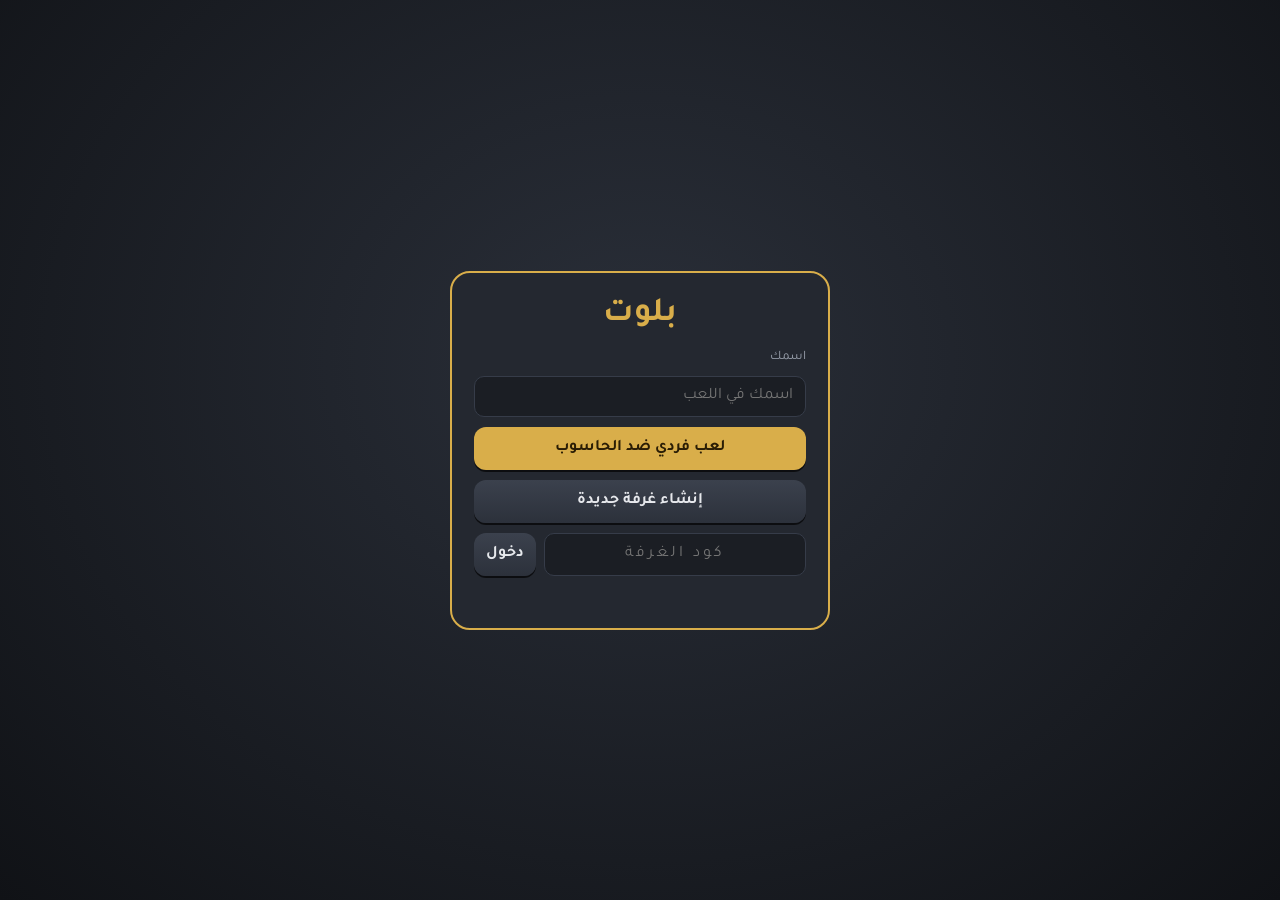
==== index.html @ f48aff2f "beta 0.0.1" ====
<!DOCTYPE html>
<html lang="ar" dir="rtl">
<head>
<meta charset="utf-8">
<meta name="viewport" content="width=device-width, initial-scale=1, viewport-fit=cover">
<meta name="description" content="لعبة بلوت في المتصفح">
<title>بلوت</title>
<link href="https://fonts.googleapis.com/css2?family=Tajawal:wght@400;700;800&display=swap" rel="stylesheet">
<link rel="stylesheet" href="css/style.css">
</head>
<body>
<div id="beta">بيتا</div>
<div id="wrap">
<aside id="side">
<div class="tb"><button class="gb" onclick="cycSpeed()"><i id="spi">🐇</i><span id="spt">عادي</span></button><button class="gb" onclick="skinUI()"><i>🎴</i>الورق</button><button class="gb" onclick="share()"><i>⇪</i>مشاركة</button><button class="gb onlb" onclick="roomToggle()"><i>👥</i><span id="rcnt">الغرفة</span></button><button class="gb onlb" onclick="chatToggle()"><i>💬</i><span id="cbd">دردشة</span></button></div>
<div class="pan row" id="rn"></div>
<div class="pan st"><div class="h"><span>لنا</span><span>لهم</span></div><div class="v"><b id="s0">0</b><b id="s1">0</b></div><div id="streak"></div><div class="live" id="live"></div></div>
<div class="pan" id="info"></div>
<div class="pan hs"><div class="chh">النتائج السابقة</div><div class="hsc" id="hsc"><table><thead><tr><th>#</th><th>اللعب</th><th class="a">لنا</th><th class="b">لهم</th></tr></thead><tbody id="hist"></tbody></table></div></div>

</aside>
<main id="stage"><div id="tbl">
<div class="seat" id="p2"></div><div class="seat" id="p3"></div><div class="seat" id="p1"></div>
<div id="trp"></div><div id="rdn"></div><div id="dblb"></div><div id="rug"></div><div id="mid"></div><div id="wait"><span id="wt"></span></div><div id="msg"></div></div><div id="hand"></div>
<div id="bar"><div class="me"><span class="dlr" id="dl0"><i></i><span>موزع</span></span><div class="av"></div><span class="nm">أنت</span><span class="by" id="by0"></span><span id="pl0"></span><button id="emb" onclick="emoTray()">😀</button></div><div id="act"></div></div>
<div id="emt"></div><div id="pmenu"></div></main>
</div>
<div id="ov" onclick="ovClick(event)"><div id="ovb"></div></div>
<div id="qv"><div id="qvb"></div></div>
<div id="chat"><div class="chd"><b>الدردشة</b><button onclick="chatToggle()">✕</button></div><div id="cl"></div><div class="cin"><input id="ct" maxlength="200" placeholder="اكتب رسالة" onkeydown="if(event.key=='Enter')chatSend()"><button onclick="chatSend()">إرسال</button></div></div>
<div id="rp"><div id="rpb"></div></div>
<div id="nbn"></div>
<div id="lobby"><div class="lbx"><h1>بلوت</h1>
 <label>اسمك</label><input id="lnm" maxlength="20" placeholder="اسمك في اللعب">
 <button class="go" onclick="lobbySolo()">لعب فردي ضد الحاسوب</button>
 <button onclick="lobbyCreate()">إنشاء غرفة جديدة</button>
 <div class="lrow"><input id="lcode" maxlength="5" placeholder="كود الغرفة" onkeydown="if(event.key=='Enter')lobbyJoin()"><button onclick="lobbyJoin()">دخول</button></div>
 <div id="lmsg"></div></div></div>
<noscript>يحتاج اللعب إلى تفعيل جافا سكريبت.</noscript>
<!-- الترتيب مهم: كل ملف يعتمد على ما قبله -->
<script src="js/engine.js"></script>
<script src="js/config.js"></script>
<script src="js/ui.js"></script>
<script src="js/game.js"></script>
<script src="js/net.js"></script>
<script src="js/main.js"></script>
</body>
</html>
---- css/style.css ----
/* بلوت — الأنماط */
:root{--gold:#e3b64f;--cw:min(17vw,100px);box-sizing:border-box;padding-top:env(safe-area-inset-top,0px);padding-bottom:env(safe-area-inset-bottom,0px)}
html{scroll-padding-top:env(safe-area-inset-top,0px)}
*{box-sizing:border-box}
html,body{height:100%;margin:0}
body{background:#474747;color:#f1f1f1;font-family:Tajawal,Tahoma,"Segoe UI",sans-serif;overflow:hidden}
button{font:inherit;font-weight:800;border:0;cursor:pointer}
button:focus-visible{outline:3px solid #fff}
#wrap{height:100%;display:flex;gap:12px;padding:10px;max-width:1180px;margin:auto}
#side{width:300px;flex:none;background:#3a3a3a;border:2px solid #555;border-radius:22px;padding:12px;display:flex;flex-direction:column;gap:10px;min-height:0}
.tb{display:flex;gap:8px}
.gb{flex:1;background:linear-gradient(#d9d9d9,#aaa);color:#3a3a3a;border-radius:12px;padding:8px 2px;font-size:15px;box-shadow:0 2px 0 #777;display:flex;flex-direction:column;align-items:center;gap:2px;line-height:1.2}
.gb i{font-style:normal;font-size:22px}
.pan{background:#2c2c2c;border:1px solid #4a4a4a;border-radius:14px;overflow:hidden}
.row{padding:10px 14px;font-size:20px;font-weight:700}
.st .h,.st .v{display:grid;grid-template-columns:1fr 1fr 1.7fr;text-align:center;align-items:center}
.st .h{background:#3d3d3d;font-size:15px;padding:6px 0;border-bottom:1px solid #222}
.st .v{padding:6px 0}
.st b{font-size:32px;font-weight:700}
.st .v span{font-size:15px;opacity:.85}
#info{text-align:center;font-weight:800;font-size:15px;line-height:1.6;padding:6px}
#info .rd{color:#ff7b72}
.ch{flex:1;min-height:0;display:flex;flex-direction:column}
.chh{background:#3d3d3d;padding:8px 14px;font-weight:800;font-size:17px;border-bottom:1px solid #222}
#chat{flex:1;overflow:auto;display:flex;flex-direction:column;gap:6px;padding:8px}
.lg b{display:block;font-size:13px}
.lg span{display:inline-block;background:#585858;border-radius:10px;padding:4px 12px;font-size:14px}
.n0{color:#4db8ff}.n1,.n3{color:#2ee6a6}.n2{color:#8fd46a}.n-1{color:#bbb}
#stage{flex:1;min-width:0;background:linear-gradient(#e3d1ae,#dac49a);border-radius:20px;padding:8px;display:grid;grid-template-columns:104px 1fr 104px;grid-template-rows:auto 1fr auto auto;grid-template-areas:". t ." "l m r" "h h h" "b b b";gap:4px;position:relative;overflow:hidden;color:#2b1d0a}
#rug{grid-area:m;position:relative;z-index:0;margin:2% 0 0;transform:perspective(900px) rotateX(38deg);transform-origin:50% 100%;background:radial-gradient(circle at 8px 8px,#cf3a24 4.5px,#ecd19a 5.5px) 0 0/16px 16px;box-shadow:0 18px 30px #0006}
#rug::after{content:"";position:absolute;inset:16px;background:repeating-linear-gradient(0deg,#b3302b 0 18px,#e0574c 18px 20px,#b3302b 20px 38px,#4b3a86 38px 40px,#b3302b 40px 58px,#2f7a5a 58px 62px);box-shadow:inset 0 0 0 4px #7d221f}
#mid{grid-area:m;position:relative;z-index:2;direction:ltr;min-height:150px}
.seat{direction:rtl;text-align:center;width:96px;align-self:center;justify-self:center;position:relative;z-index:3}
#p2{grid-area:t}#p3{grid-area:l}#p1{grid-area:r}
.bk{height:50px;display:flex;justify-content:center;margin-bottom:-18px}
.bk u{display:block;width:34px;height:50px;background:linear-gradient(135deg,#bcc3cc,#8d96a2);border:1px solid #fff;border-radius:5px;margin:0 -14px;transform:rotate(var(--r));transform-origin:50% 120%;box-shadow:0 1px 3px #0005}
.av{width:54px;height:54px;border-radius:50%;margin:0 auto;border:3px solid #fff;position:relative;background:radial-gradient(circle at 50% 36%,#b5b5b5 0 24%,transparent 25%),radial-gradient(ellipse at 50% 108%,#b5b5b5 0 44%,transparent 45%),#f2f2f2;transition:box-shadow .2s}
.on .av{border-color:#f2d21b;box-shadow:0 0 0 3px #f2d21b,0 0 16px #f2d21b}
.pl{background:linear-gradient(#ecd9ae,#c8a76a);border-radius:12px;padding:20px 6px 4px;margin-top:-18px;font-weight:800;box-shadow:0 3px 5px #0006}
.pl span{font-size:12px}
.pl hr{border:0;height:3px;width:60%;background:#fff;margin:1px auto 3px;border-radius:2px}
.pl .nm{display:block;background:#fff;color:#222;border-radius:8px;font-size:11px;padding:1px 4px}
.dl{display:inline-block;background:#f2d21b;color:#3b2a10;border-radius:8px;font-size:13px;font-weight:800;padding:2px 10px;margin-top:3px;border:2px solid #3b2a10}
.bb{position:absolute;top:6px;inset-inline-end:100%;margin-inline-end:8px;background:#111;color:#f2d21b;border-radius:12px;padding:10px 18px;font-size:18px;font-weight:800;white-space:nowrap;z-index:5}
#p1 .bb,#p3 .bb{top:100%;inset-inline-end:auto;left:50%;transform:translateX(-50%);margin:30px 0 0;font-size:14px;padding:4px 12px}
.cd{position:relative;width:var(--cw);aspect-ratio:5/7;background:#fff;color:#1b1b1f;border-radius:9px;box-shadow:0 3px 8px #0009;display:flex;align-items:center;justify-content:center;font-weight:800;line-height:1;user-select:none;flex:none}
.cd.rd{color:#c8342f}
.cr{position:absolute;top:4%;left:7%;display:flex;flex-direction:column;align-items:center;line-height:1}
.cr i{font-style:normal;font-size:calc(var(--cw)*.27)}
.cr b{font-size:calc(var(--cw)*.24);font-weight:400}
.cr.b{top:auto;left:auto;bottom:4%;right:7%;transform:rotate(180deg)}
.by{display:inline-flex;align-items:center;gap:6px;margin-top:4px;background:#111;border:2px solid #f2d21b;color:#fff;border-radius:12px;padding:1px 10px;font-size:19px;font-weight:800;white-space:nowrap}
.by b{font-size:28px;font-weight:400;line-height:1}
.by .rd{color:#ff6b62}
#trp{position:absolute;left:10px;top:10px;z-index:6;background:#111;border:3px solid #f2d21b;border-radius:16px;padding:4px 12px;text-align:center;color:#fff;font-weight:800;line-height:1.1;min-width:66px}
#trp b{display:block;font-size:46px;font-weight:400}
#trp .sn{font-size:28px;font-weight:800;padding:10px 0}
#trp .rd{color:#ff6b62}
#trp small{display:block;font-size:13px}
.bg{font-size:36px;line-height:1;vertical-align:middle}
@media(max-width:820px){#trp{padding:2px 8px;min-width:50px}#trp b{font-size:28px}#trp .sn{font-size:20px;padding:4px 0}.by{font-size:14px}.by b{font-size:20px}}
.pc{position:absolute;--cw:min(13vw,64px);z-index:2}
.pc0{bottom:6%;left:50%;transform:translateX(-50%) rotate(-4deg)}
.pc2{top:8%;left:50%;transform:translateX(-50%) rotate(3deg)}
.pc1{right:10%;top:50%;transform:translateY(-50%) rotate(8deg)}
.pc3{left:10%;top:50%;transform:translateY(-50%) rotate(-7deg)}
.fl{position:absolute;left:50%;top:48%;transform:translate(-50%,-50%);z-index:2}
.fl .cd{--cw:min(20vw,118px);transform:rotate(-8deg)}
#msg{position:absolute;top:34%;left:50%;transform:translateX(-50%);background:#000b;color:#fff;border:1px solid var(--gold);border-radius:20px;padding:4px 14px;font-size:14px;font-weight:700;opacity:0;transition:opacity .25s;white-space:nowrap;z-index:6;pointer-events:none}
#msg.show{opacity:1}
#hand{grid-area:h;position:relative;z-index:1;display:flex;justify-content:center;padding-top:30px;margin-bottom:calc(var(--cw)*-.55);direction:ltr}
#hand .cd{margin-inline-start:calc(var(--cw)*-.45);transform:translateY(calc(var(--y0,0px) + var(--lift,0px))) rotate(var(--r,0deg));transform-origin:50% 130%;transition:transform .15s;border:1px solid #0003}
#hand .cd:first-child{margin-inline-start:0}
#hand .cd.ok{--lift:-16px;cursor:pointer}
#hand .cd.ok:hover{--lift:-30px}
#hand .cd.no{filter:brightness(.62)}
#bar{grid-area:b;position:relative;z-index:4;background:#3d3d3d;border-radius:16px;padding:8px;display:flex;flex-direction:column;gap:8px;margin:0 6%}
.me{display:flex;align-items:center;justify-content:center;gap:10px;color:#fff;font-weight:800;font-size:14px}
.me .av{width:40px;height:40px}
.me .nm{background:#2a2a2a;border-radius:10px;padding:4px 12px}
.me.on .av{border-color:#f2d21b;box-shadow:0 0 0 3px #f2d21b}
#act{display:flex;gap:8px;min-height:54px}
#act button{flex:1;background:linear-gradient(#dcdcdc,#a9a9a9);color:#333;border-radius:14px;padding:14px 4px;font-size:clamp(15px,3.6vw,22px);box-shadow:0 3px 0 #777}
#act button.on{background:linear-gradient(#f5d77f,#d9a93c)}
#act button.r{color:#c8342f}
#act button:disabled{opacity:.45;cursor:default}
#ov{position:fixed;inset:0;background:#000b;display:none;align-items:center;justify-content:center;z-index:9;padding:20px}
#ovb{background:#323232;border:2px solid var(--gold);border-radius:20px;padding:22px;text-align:center;max-width:400px;width:100%;line-height:1.9;max-height:90%;overflow:auto;color:#f1f1f1}
#ovb h2{margin:0 0 6px;color:var(--gold)}
#ovb button{background:var(--gold);color:#2a1d05;border-radius:12px;padding:10px 24px;font-size:16px}
#ovb ul{text-align:right;margin:0 0 10px;padding-inline-start:20px;font-size:14px}
@media(max-width:820px){#wrap{flex-direction:column;padding:6px;gap:6px}#side{width:auto;flex-direction:row;flex-wrap:wrap;padding:6px;align-items:center}.ch,.row,.st .h,.st .v span{display:none}.st .v{display:flex;gap:16px;padding:4px 14px}.st b{font-size:20px}#s0::before{content:"لنا ";font-size:12px;font-weight:400}#s1::before{content:"لهم ";font-size:12px;font-weight:400}#info{flex:1;font-size:13px}#stage{grid-template-columns:74px 1fr 74px}.seat{width:72px}.bk u{width:24px;height:36px;margin:0 -10px}.bk{height:36px}.av{width:42px;height:42px}#bar{margin:0}}

#rug{background:none}
#rug::after{display:none}
#rug svg,#rug img{position:absolute;inset:0;width:100%;height:100%;display:block}
#stage{background:radial-gradient(ellipse at 50% 42%,#efe0bf 0,#dcc59a 68%,#bd9f69 100%) center/cover}
.cd{background:linear-gradient(#fff,#f5f1e6);border:1px solid #cfc9b8;font-family:Georgia,"Times New Roman",serif}
.cd.sk{background-color:#fff;background-size:100% 100%;background-repeat:no-repeat;border:0}
.cr i{font-weight:700}
.bk u{background:var(--back,none) center/cover,linear-gradient(135deg,#bcc3cc,#8d96a2)}
#act button,.gb{box-shadow:0 3px 0 #777,inset 0 2px 0 #fffa,inset 0 -4px 8px #0002;text-shadow:0 1px 0 #fff9}
#act button:active,.gb:active{transform:translateY(2px);box-shadow:0 1px 0 #777,inset 0 2px 6px #0003}
.pl{background:linear-gradient(#f2e2bb,#c9a869 55%,#b8955a);border:1px solid #9a7a45}
.av{box-shadow:0 3px 8px #0006}
.pc0{--fx:0px;--fy:140px}.pc1{--fx:160px;--fy:0px}.pc2{--fx:0px;--fy:-140px}.pc3{--fx:-160px;--fy:0px}
.pin{animation:pin .3s ease-out}
@keyframes pin{from{translate:var(--fx) var(--fy);scale:.75;opacity:.2}}
.sw0 .pc,.sw1 .pc,.sw2 .pc,.sw3 .pc{scale:.4;opacity:0;transition:translate .4s ease-in,scale .4s,opacity .4s}
.sw0 .pc{translate:0 260px}.sw1 .pc{translate:260px 0}.sw2 .pc{translate:0 -260px}.sw3 .pc{translate:-260px 0}
.dlv{animation:dlv .45s backwards ease-out}
@keyframes dlv{from{translate:0 120px;opacity:0;scale:.8}}
#ovb input{max-width:100%;color:#eee}
@media(max-width:820px){.tb{width:100%}.gb{padding:4px;font-size:12px;flex-direction:row;justify-content:center}.gb i{font-size:15px}}
.cd{font-family:Tajawal,Arial,Helvetica,sans-serif;background:#fff;border:1px solid #cfcfcf}
.cr i,.cm i{font-style:normal;font-weight:800}
.cr i{font-size:calc(var(--cw)*.26)}
.cr b{font-size:calc(var(--cw)*.24)}
.cm{display:flex;flex-direction:column;align-items:center;justify-content:center;line-height:1;gap:2%;margin-top:6%}
.cm i{font-size:calc(var(--cw)*.4)}
.cm b{font-size:calc(var(--cw)*.46);font-weight:400}

/* ===== visual refresh ===== */
body{background:radial-gradient(ellipse at 50% 30%,#5d5d5d,#2c2c2c 80%)}
#side{background:linear-gradient(#464646,#2f2f2f);box-shadow:0 8px 24px #0008}
.chh{border-bottom:2px solid #d4a63c}
.st .h span:nth-child(1),#s0{color:#7db4ff}
.st .h span:nth-child(2),#s1{color:#ff9f86}
#stage{padding:14px;box-shadow:inset 0 0 0 7px #7a5530,inset 0 0 0 9px #b98a4e,inset 0 0 70px #0005,0 12px 30px #000a}
.seat{transition:transform .25s,opacity .25s,filter .25s}
.seat.on{transform:scale(1.1)}
.seat.dim,.me.dim{opacity:.72;filter:saturate(.65)}
.tm0 .av{border-color:#5aa0ff;background-color:#e6f0ff}
.tm1 .av{border-color:#ff7a5a;background-color:#ffeae2}
.tm0 .pl{background:linear-gradient(#d6e7ff,#78a3d9 60%,#5f8cc4);border-color:#456b9c}
.tm1 .pl{background:linear-gradient(#ffdccd,#dc8f70 60%,#c4745a);border-color:#9c5440}
.on .av,.me.on .av{border-color:#f2d21b;animation:ring 1.1s ease-in-out infinite}
@keyframes ring{0%,100%{box-shadow:0 0 0 3px #f2d21b,0 0 10px #f2d21b}50%{box-shadow:0 0 0 6px #f2d21b99,0 0 26px #f2d21b}}
.bk u{background:var(--back,none) center/cover,repeating-linear-gradient(45deg,#1f3c88 0 3px,#2d56b3 3px 6px);border-color:#fff}
.fl .cd{box-shadow:0 0 0 3px #fff9,0 10px 22px #000a,0 0 30px #f2d21bbb}
.wn{box-shadow:0 0 0 4px #f2d21b,0 0 28px #f2d21b!important;z-index:5}
.dlr{position:absolute;left:-4px;top:34px;z-index:7;width:42px;height:42px;border-radius:50%;background:radial-gradient(circle at 35% 30%,#fff6bf,#f2c230 55%,#b8860b);border:2px solid #7a5a10;box-shadow:0 3px 8px #000a;display:flex;flex-direction:column;align-items:center;justify-content:center;gap:2px;color:#3b2a10;font-size:10px;font-weight:800;line-height:1;animation:dpulse 2.2s ease-in-out infinite}
.dlr i{display:block;width:12px;height:16px;background:#fff;border:1.5px solid #3b2a10;border-radius:2px;box-shadow:3px -2px 0 -1px #fff,3px -2px 0 0 #3b2a10}
.me .dlr{position:relative;left:auto;top:auto;width:38px;height:38px}
@keyframes dpulse{50%{transform:scale(1.1)}}
.rdots{display:inline-flex;gap:6px;margin-top:4px}
.rdots i{width:12px;height:12px;border-radius:50%;background:#555;border:2px solid #888}
.rdots i.a{background:#f2d21b;border-color:#fff;box-shadow:0 0 8px #f2d21b}
#act button.bp{background:linear-gradient(#f4b3aa,#d97a6e);color:#4a1410}
#act button.ba{background:linear-gradient(#d7c1f2,#a37ed6);color:#2b1048}
#act button.bh{background:linear-gradient(#bfe8b8,#6fc263);color:#12380f}
#act button.bn{background:linear-gradient(#ffe2a0,#f0a932);color:#4a2c00}
#act button b.rd{color:#c8342f}
.myturn #bar{animation:bglow 1.3s ease-in-out infinite}
@keyframes bglow{0%,100%{box-shadow:0 0 0 2px #f2d21b66}50%{box-shadow:0 0 0 4px #f2d21b,0 0 22px #f2d21b}}
.myturn #hand::before{content:"▼";position:absolute;top:-6px;left:50%;transform:translateX(-50%);font-size:26px;color:#f2d21b;text-shadow:0 2px 4px #000;animation:bob .8s ease-in-out infinite;z-index:3}
@keyframes bob{50%{transform:translate(-50%,8px)}}

/* ===== dark theme (comfortable, one palette) ===== */
:root{--bg:#121418;--s1:#1b1e24;--s2:#242830;--s3:#2e333d;--line:#363c49;--ink:#e6e8ec;--mut:#9aa1ad;--gold:#d9ae4a}
body{background:radial-gradient(ellipse at 50% 20%,#1d2128,#0d0f12 85%);color:var(--ink)}
#side{background:var(--s1);border:1px solid var(--line);box-shadow:0 8px 24px #000a}
.pan{background:var(--s2);border-color:var(--line)}
.gb{background:linear-gradient(#3b414d,#2c313b);color:var(--ink);box-shadow:0 2px 0 #000a,inset 0 1px 0 #ffffff1a;text-shadow:none}
.chh{background:var(--s3);border-bottom:2px solid var(--gold);color:var(--ink)}
#stage{background:radial-gradient(ellipse at 50% 45%,#2a2f39 0,#1b1e24 70%,#111317 100%);box-shadow:inset 0 0 0 1px var(--line),inset 0 0 90px #000b,0 12px 30px #000a;color:var(--ink)}
#rug{filter:brightness(.6) saturate(.75)}
.tm0 .pl{background:linear-gradient(#35557f,#243b59);border-color:#4f78aa;color:#fff}
.tm1 .pl{background:linear-gradient(#7d4034,#552a22);border-color:#a76352;color:#fff}
.pl .nm{background:#0f1115;color:#fff}
.tm0 .av{background-color:#26364d}.tm1 .av{background-color:#4a2c26}
.bb{border:1px solid var(--gold)}
#bar{background:var(--s1);border:1px solid var(--line)}
.me .nm{background:#0f1115}
#act button,#act button.bp,#act button.ba,#act button.bh,#act button.bn{background:linear-gradient(#3b414d,#2c313b);color:var(--ink);box-shadow:0 3px 0 #000a,inset 0 1px 0 #ffffff1a;text-shadow:none;border-bottom:4px solid #6b7280}
#act button.bp{border-bottom-color:#d9695c}#act button.ba{border-bottom-color:#a37ed6}
#act button.bh{border-bottom-color:#6fc263}#act button.bn{border-bottom-color:#f0a932}
#act button.on{background:linear-gradient(#e6c25f,#c99a33);color:#2a1d05}
#act button b.rd{color:#ff7b72}
#act button:disabled{opacity:.4}
.fl .cd{box-shadow:0 0 0 3px #ffffff55,0 10px 22px #000a,0 0 26px #d9ae4a88}
.rdots i{background:#3a404c;border-color:#6b7280}
#ovb{background:var(--s1);border-color:var(--gold)}

/* ===== trick cards: a non-overlapping cross in the middle of the table ===== */
#mid{min-height:min(240px,50vw)}
.pc{left:50%;top:50%;right:auto;bottom:auto;--cw:min(13vw,62px)}
.pc0{transform:translate(-50%,-50%) translateY(calc(var(--cw)*.98)) rotate(-3deg)}
.pc2{transform:translate(-50%,-50%) translateY(calc(var(--cw)*-.98)) rotate(2deg)}
.pc1{transform:translate(-50%,-50%) translateX(calc(var(--cw)*1.08)) rotate(5deg)}
.pc3{transform:translate(-50%,-50%) translateX(calc(var(--cw)*-1.08)) rotate(-4deg)}
.sw0 .pc,.sw1 .pc,.sw2 .pc,.sw3 .pc{filter:brightness(.45)}

/* ===== won-tricks pile (at the partner of the winner), floating points ===== */
.pop{position:absolute;z-index:8;font-size:28px;font-weight:800;color:#f2d21b;text-shadow:0 2px 6px #000;animation:pop 1.3s ease-out forwards;pointer-events:none}
.pop.p0{bottom:150px;left:50%}.pop.p1{right:120px;top:50%}.pop.p2{top:120px;left:50%}.pop.p3{left:120px;top:50%}
@keyframes pop{from{opacity:1;transform:translateY(0) scale(.8)}30%{transform:translateY(-10px) scale(1.2)}to{opacity:0;transform:translateY(-46px) scale(1)}}

/* ===== side panel: bigger scores, round history, small chat ===== */
.st b{font-size:46px;line-height:1.05}
.live{text-align:center;font-size:14px;color:var(--mut);padding:2px 0 8px}
.live b{font-size:16px}
.hs{flex:1;min-height:0;display:flex;flex-direction:column}
.hsc{flex:1;overflow:auto}
.hsc table{width:100%;border-collapse:collapse;text-align:center;font-size:14px}
.hsc th{position:sticky;top:0;background:var(--s3);padding:4px;font-size:12px;color:var(--mut)}
.hsc td{padding:5px 4px;border-bottom:1px solid var(--line)}
.a{color:#7db4ff}.b{color:#ff9f86}
.ch.sm{flex:0 0 96px}
.ch.sm #chat{font-size:12px}
@media(max-width:820px){.hs{display:none}}

/* ===== round result card ===== */
.rt{width:100%;border-collapse:collapse;margin:8px 0;font-size:15px}
.rt th,.rt td{padding:5px 8px;border-bottom:1px solid var(--line)}
.rt td:first-child{text-align:right;color:var(--mut)}
.rt .tot td{font-size:22px;font-weight:800;color:var(--ink);border-bottom:0}
.rt .tot td:first-child{color:var(--gold)}
#ovb .nt{color:var(--gold);font-weight:700}
#ovb .big{font-size:34px;font-weight:800;margin:8px 0}
#ovb .sum{margin:6px 0 12px;font-size:15px}

/* ===== uniform buttons, bidding round banner, project reveal ===== */
#act{gap:8px;flex-wrap:nowrap;min-height:54px}
#act button{flex:1 1 0;min-width:0;height:52px;padding:0 6px;border-radius:12px;white-space:nowrap;overflow:hidden;text-overflow:ellipsis;font-size:clamp(13px,3.3vw,20px)}
.gb{border-radius:12px}
#rdn{position:absolute;top:30%;left:50%;transform:translateX(-50%);display:flex;gap:6px;z-index:6}
#rdn span{padding:4px 14px;border-radius:14px;background:var(--s3);color:var(--mut);font-weight:800;font-size:13px;border:1px solid var(--line)}
#rdn span.on{background:var(--gold);color:#2a1d05;border-color:var(--gold)}
.pjr{position:absolute;z-index:9;background:#000d;border:1px solid var(--gold);border-radius:12px;padding:6px 10px;text-align:center;font-size:13px;font-weight:800;color:var(--gold);display:flex;flex-direction:column;align-items:center;gap:4px;animation:pop2 .3s ease-out}
.pjr .row{display:flex;direction:ltr}
.pjr .cd{--cw:36px;margin-inline-start:-12px}
.pjr .cd:first-child{margin-inline-start:0}
.pjr.p0{bottom:170px;left:50%;transform:translateX(-50%)}.pjr.p1{right:100px;top:38%}.pjr.p2{top:110px;left:50%;transform:translateX(-50%)}.pjr.p3{left:100px;top:38%}
@keyframes pop2{from{opacity:0;scale:.8}}

/* ===== fixed, symmetric table layout ===== */
#stage{display:flex;flex-direction:column;gap:0;padding:12px;--ps:118px;--pt:150px;--pb:34px}
#tbl{flex:1;min-height:300px;position:relative}
.seat{position:absolute;margin:0;width:96px}
#p2{left:50%;top:0;translate:-50% 0}
#p3{left:0;top:50%;translate:0 -50%}
#p1{right:0;top:50%;translate:0 -50%}
#rug,#mid{position:absolute;inset:var(--pt) var(--ps) var(--pb);margin:0;min-height:0}
#rug{transform:none;background:none;box-shadow:0 14px 30px #000a}
#rug::after{display:none}
#hand{min-height:calc(var(--cw)*1.4 + 46px)}
.st .h,.st .v{grid-template-columns:1fr 1fr}
/* ===== trick cards: big, slightly overlapping, centered ===== */
.pc{--cw:min(15vw,78px)}
.pc0{transform:translate(-50%,-50%) translateY(calc(var(--cw)*.66)) rotate(-3deg)}
.pc2{transform:translate(-50%,-50%) translateY(calc(var(--cw)*-.66)) rotate(2deg)}
.pc1{transform:translate(-50%,-50%) translateX(calc(var(--cw)*.78)) rotate(5deg)}
.pc3{transform:translate(-50%,-50%) translateX(calc(var(--cw)*-.78)) rotate(-4deg)}
/* ===== project picker and project reveal ===== */
#pmenu{display:none;position:absolute;left:50%;bottom:140px;transform:translateX(-50%);z-index:12;width:min(92%,430px);background:var(--s1);border:1px solid var(--gold);border-radius:14px;padding:12px;box-shadow:0 10px 30px #000c}
#pmenu .pt{text-align:center;font-weight:800;font-size:18px;color:var(--gold);margin-bottom:10px;min-height:26px}
#pmenu .pr{display:flex;gap:8px;margin-top:8px}
#pmenu button{flex:1;min-width:0;height:48px;border-radius:12px;font-size:clamp(14px,3.6vw,18px);color:var(--ink);background:linear-gradient(#3b414d,#2c313b);box-shadow:0 3px 0 #000a,inset 0 1px 0 #ffffff1a}
#pmenu button.on{background:linear-gradient(#e6c25f,#c99a33);color:#2a1d05}
#pmenu button.bp{border-bottom:4px solid #d9695c}
#pmenu button:disabled{opacity:.35}
.pjr{padding:10px 14px;font-size:18px;gap:8px;border-width:2px}
.pjr .cd{--cw:min(16vw,66px);margin-inline-start:calc(var(--cw)*-.3)}
.pjr.p0{bottom:240px}.pjr.p2{top:160px}.pjr.p1{right:130px;top:34%}.pjr.p3{left:130px;top:34%}
@media(max-width:820px){#stage{--ps:80px;--pt:122px;--pb:22px}.pc{--cw:min(14vw,60px)}}

/* ===== 3D rug (trapezoid), side cards horizontal, bigger piles, doubling box, end wait ===== */
#rug{inset:auto var(--ps) var(--pb) var(--ps);height:calc((100% - var(--pt) - var(--pb))*1.45);transform:perspective(900px) rotateX(28deg);transform-origin:50% 100%}
.pc1{transform:translate(-50%,-50%) translateX(calc(var(--cw)*1.0)) rotate(86deg)}
.pc3{transform:translate(-50%,-50%) translateX(calc(var(--cw)*-1.0)) rotate(-88deg)}
#trp{min-width:84px}
#trp .dbl{margin-top:8px;padding:6px 8px;border-radius:10px;font-size:22px;font-weight:800;line-height:1.2;color:#fff;background:#8a5a12}
#trp .dbl.lv3{background:#b3541a}#trp .dbl.lv4{background:#a82a2a}
#wait{display:none;position:absolute;left:50%;bottom:calc(var(--pb) + 12px);translate:-50% 0;z-index:10;align-items:center;gap:12px;background:#000d;border:1px solid var(--gold);border-radius:22px;padding:6px 8px 6px 16px}
#wait span{font-weight:800;color:var(--gold);font-size:18px}
#wait button{height:36px;padding:0 14px;border-radius:14px;background:linear-gradient(#e6c25f,#c99a33);color:#2a1d05;font-size:14px}
.rv{position:absolute;display:flex;direction:ltr;z-index:3}
.rv .cd{--cw:min(11vw,48px);margin-inline-start:calc(var(--cw)*-.55)}
.rv .cd:first-child{margin-inline-start:0}
.rv0{left:50%;bottom:3%;translate:-50% 0}.rv2{left:50%;top:3%;translate:-50% 0}.rv1{right:2%;top:50%;translate:0 -50%}.rv3{left:2%;top:50%;translate:0 -50%}

/* ===== round 5: piles, history, doubling ribbon, splash, confetti ===== */
.st b{font-size:54px}
.hsc table{font-size:17px}.hsc th{font-size:14px;padding:8px}.hsc td{padding:10px 6px;font-size:18px}
#wait{padding:8px 18px}
#dblb{position:absolute;right:10px;top:10px;z-index:7}
#dblb .r{display:flex;align-items:center;gap:10px;padding:8px 16px;border-radius:16px;color:#fff;font-weight:800;border:2px solid #ffffff88;box-shadow:0 0 22px var(--g);animation:flame 1.2s ease-in-out infinite}
#dblb .r b{font-size:40px;line-height:1}
#dblb .r span{font-size:22px}
#dblb .lv2{--g:#e0a030;background:linear-gradient(#b67a16,#7a4c0a)}
#dblb .lv3{--g:#ff7a2a;background:linear-gradient(#e0621c,#8f340a)}
#dblb .lv4{--g:#ff3a3a;background:linear-gradient(#d32a2a,#701010)}
#dblb .lv5{--g:#9be15d;background:linear-gradient(#6b4423,#2a1608)}
@keyframes flame{50%{transform:scale(1.06);filter:brightness(1.25)}}
.splash{position:absolute;left:50%;top:44%;translate:-50% -50%;z-index:20;text-align:center;font-weight:900;color:#fff;pointer-events:none;animation:spl 1.6s ease-out forwards;text-shadow:0 0 22px var(--g),0 4px 0 #000a;font-size:clamp(46px,14vw,96px);line-height:1;white-space:nowrap}
.splash small{display:block;font-size:.34em;margin-top:8px}
.splash.lv1{--g:#d9ae4a;color:#f5d77f;font-size:clamp(40px,11vw,76px)}
.splash.lv2{--g:#e0a030}.splash.lv3{--g:#ff7a2a}.splash.lv4{--g:#ff3a3a}.splash.lv5{--g:#9be15d}
@keyframes spl{0%{opacity:0;scale:.3;rotate:-8deg}18%{opacity:1;scale:1.25;rotate:2deg}30%{scale:1}80%{opacity:1}100%{opacity:0;scale:1.15}}
.shake{animation:shake .5s}
@keyframes shake{20%{translate:-8px 3px}40%{translate:7px -4px}60%{translate:-5px 2px}80%{translate:3px -1px}}
.cf{position:fixed;top:-14px;width:10px;height:16px;z-index:30;pointer-events:none;animation:cf 2.8s linear forwards}
@keyframes cf{to{translate:var(--dx) 112vh;rotate:720deg}}
.bump{animation:bump .5s}
@keyframes bump{40%{scale:1.35;color:#fff}}
.seat.buyer .pl{box-shadow:0 0 0 2px var(--gold),0 0 16px #d9ae4a99}
.me.buyer .nm{box-shadow:0 0 0 2px var(--gold)}
.rt .tot td.win{color:#7be07b;text-shadow:0 0 14px #7be07b88}
.cdb{height:5px;background:#363c49;border-radius:3px;overflow:hidden;margin-top:12px}
.cdb i{display:block;height:100%;background:var(--gold);animation:cdb 5s linear forwards}
@keyframes cdb{from{width:100%}to{width:0}}
@media(max-width:820px){#dblb .r b{font-size:28px}#dblb .r span{font-size:16px}#dblb .r{padding:5px 10px}}

/* ===== round 6: liveliness ===== */
.tb{display:grid;grid-template-columns:repeat(4,1fr)}
.tb .gb{padding:8px 2px;font-size:13px}
.hsc tr:last-child td{background:#2d3340}
#streak{text-align:center;font-weight:800;color:#ffb347;min-height:0;font-size:14px}
.live{padding:2px 12px 10px}
.lb{display:flex;align-items:center;gap:8px}
.lb b{font-size:22px;min-width:34px;text-align:center}
.lb .bar{position:relative;flex:1;height:16px;border-radius:8px;background:#161a20;display:flex;overflow:hidden;box-shadow:inset 0 2px 4px #000a}
.lb .bar i{height:100%;transition:width .6s}
.lb .bar i.a{background:linear-gradient(#7db4ff,#3f78c9)}
.lb .bar i.b{background:linear-gradient(#ff9f86,#d4623f);margin-inline-start:auto}
.lb .bar u{position:absolute;left:50%;top:0;bottom:0;width:2px;background:#fff8;text-decoration:none}
.live small{display:block;text-align:center;color:var(--mut);font-size:12px;margin-top:5px}
.fl.fly0{animation:fly0 1.1s ease-in .35s both}.fl.fly1{animation:fly1 1.1s ease-in .35s both}
.fl.fly2{animation:fly2 1.1s ease-in .35s both}.fl.fly3{animation:fly3 1.1s ease-in .35s both}
@keyframes fly0{to{translate:0 230px;scale:.35;opacity:.1}}
@keyframes fly1{to{translate:230px 0;scale:.35;opacity:.1}}
@keyframes fly2{to{translate:0 -230px;scale:.35;opacity:.1}}
@keyframes fly3{to{translate:-230px 0;scale:.35;opacity:.1}}
.av{animation:breathe 5s ease-in-out infinite}
@keyframes breathe{50%{scale:1.05}}
#emb{width:42px;height:38px;border-radius:12px;font-size:22px;background:linear-gradient(#3b414d,#2c313b);box-shadow:0 2px 0 #000a}
#emt{display:none;position:absolute;left:50%;bottom:130px;transform:translateX(-50%);z-index:12;gap:6px;flex-wrap:wrap;justify-content:center;max-width:92%;background:var(--s1);border:1px solid var(--gold);border-radius:14px;padding:8px}
#emt button{width:46px;height:46px;border-radius:12px;font-size:26px;background:#2c313b}
.emo{position:absolute;z-index:15;font-size:48px;animation:emo 2.4s ease-out forwards;pointer-events:none}
.emo.e0{bottom:210px;left:50%;margin-left:-24px}.emo.e1{right:80px;top:40%}.emo.e2{top:130px;left:50%;margin-left:-24px}.emo.e3{left:80px;top:40%}
@keyframes emo{0%{opacity:0;scale:.3}15%{opacity:1;scale:1.3}30%{scale:1}85%{opacity:1}100%{opacity:0;translate:0 -50px}}
.lastt{left:50%;top:50%;translate:-50% -50%}
.lc{display:flex;flex-direction:column;align-items:center;gap:4px}
.lc small{font-size:12px;color:#fff}
.lc.w .cd{box-shadow:0 0 0 3px #f2d21b,0 0 18px #f2d21b}
.trk{display:flex;flex-direction:column;gap:6px;margin:8px 0}
.trr{display:flex;gap:4px;direction:ltr;align-items:center}
.trr b{width:28px;font-size:24px;font-weight:400}
.trr.rd b{color:#ff7b72}
.trr span{flex:1;text-align:center;padding:6px 0;border-radius:6px;background:#2e333d;font-weight:800}
.trr span.x{opacity:.25;text-decoration:line-through}
.trr span.m{background:var(--gold);color:#2a1d05}
.lg2{font-size:13px;display:flex;gap:10px;justify-content:center;margin:6px 0}
.lg2 .x{opacity:.4;text-decoration:line-through}.lg2 .m{background:var(--gold);color:#2a1d05;padding:0 6px;border-radius:4px}
#ovb.win{border-color:#6fd16f;box-shadow:0 0 44px #6fd16f66}
#ovb.lose{border-color:#d9695c;box-shadow:0 0 44px #d9695c55}
#ovb .ico{font-size:64px;line-height:1}
#ovb .ico.up{animation:trophy 1s ease-out}
#ovb .ico.dn{animation:wobble .9s}
#ovb .stk{color:#ffb347;font-weight:800;margin-bottom:4px}
@keyframes trophy{0%{scale:.2;rotate:-20deg}60%{scale:1.3;rotate:8deg}100%{scale:1}}
@keyframes wobble{20%{rotate:-12deg}40%{rotate:10deg}60%{rotate:-6deg}80%{rotate:3deg}}
#stage.gw{animation:glowg 1.4s}
#stage.gl{animation:glowr 1.4s}
@keyframes glowg{30%{box-shadow:inset 0 0 0 1px var(--line),inset 0 0 130px #4fd36aaa,0 12px 30px #000a}}
@keyframes glowr{30%{box-shadow:inset 0 0 0 1px var(--line),inset 0 0 130px #d9453aaa,0 12px 30px #000a}}
@media(max-width:820px){.tb{grid-template-columns:repeat(auto-fit,minmax(64px,1fr))}.emo{font-size:38px}}

/* ===== الحلة أفقية أمام مقعد كل لاعب، والأوراق المكشوفة متناثرة ومتقاربة أمام صاحبها ===== */
.rv{width:calc(var(--cw)*4.4);max-width:44%;flex-wrap:wrap;justify-content:center;align-content:center;translate:-50% -50%;right:auto;bottom:auto;--cw:min(11vw,48px)}
.rv .cd{--cw:min(11vw,48px);margin:calc(var(--cw)*-.12) calc(var(--cw)*-.16);transform:translate(var(--rx,0),var(--ry,0)) rotate(var(--rr,0deg))}
.rv .cd:first-child{margin-inline-start:calc(var(--cw)*-.16)}
.rv0{left:50%;top:76%}.rv2{left:50%;top:24%}.rv1{left:78%;top:50%}.rv3{left:22%;top:50%}
@media(max-width:820px){.rv{--cw:min(10vw,40px)}.rv .cd{--cw:min(10vw,40px)}}
@media(max-width:820px){.rv{--cw:min(8.5vw,34px);max-width:40%}.rv .cd{--cw:min(8.5vw,34px)}.rv1{left:70%}.rv3{left:30%}.rv0{top:78%}.rv2{top:22%}}

/* ===== شارة بيتا + تلميح المشاريع ===== */
#beta{position:fixed;top:max(4px,env(safe-area-inset-top));left:6px;z-index:50;pointer-events:none;background:var(--gold);color:#2a1d05;font-weight:800;font-size:12px;line-height:1;padding:4px 9px;border-radius:10px;box-shadow:0 2px 6px #0008;letter-spacing:.5px}
#beta::after{content:" β"}
#pmenu .ph{margin-top:10px;text-align:center;font-size:14px;color:#aab}

@media(max-width:820px){.st b{font-size:34px}#info{padding:6px 10px}#info .bg{font-size:22px}#side{gap:4px}}
@media(max-width:820px) and (max-height:760px){#info{display:none}.st .v{gap:10px;padding:2px 10px}.st b{font-size:26px}#side{padding:4px}.gb{padding:3px;font-size:11px}#tbl{min-height:250px}#stage{padding:6px}}

/* ===== كوم الأكلات الرابحة (الحلة): تعريف واحد، يُرسم داخل مقعد صاحبه فيتبعه أينما كان ===== */
.pile{--pw:46px;--ph:31px;--st:3px;position:absolute;width:var(--pw);height:calc(var(--ph) + (var(--n) - 1)*var(--st));pointer-events:none;z-index:4}
.pile u{position:absolute;left:0;bottom:calc(var(--k)*var(--st));width:var(--pw);height:var(--ph);border-radius:5px;border:1px solid #fff;box-shadow:0 1px 3px #0007;background:var(--back,none) center/cover,repeating-linear-gradient(45deg,#1f3c88 0 3px,#2d56b3 3px 6px);transform:translateX(calc((var(--k) % 2)*1px))}
.pile b{position:absolute;left:50%;bottom:calc((var(--n) - 1)*var(--st) + var(--ph)/2);transform:translate(-50%,50%);background:#000c;color:#fff;border-radius:9px;font-size:13px;line-height:1;padding:2px 7px;z-index:1}
.seat .pile{top:calc(100% + 6px);left:50%;translate:-50% 0}
#p2 .pile{top:46px;left:calc(100% + 8px);translate:none}
.me .pile{position:relative;flex:none}
#pl0{display:flex;align-items:center}#pl0:empty{display:none}
@media(max-width:820px){.pile{--pw:38px;--ph:26px;--st:2.5px}.pile b{font-size:12px;padding:2px 6px}}

/* ===== نافذة القيد (على نمط كملنا) ===== */
#qv{position:fixed;inset:0;background:#000c;display:none;align-items:center;justify-content:center;z-index:60;padding:8px}
#qvb{--qcw:min(20vw,88px);width:min(100%,540px);height:min(100%,880px);display:flex;flex-direction:column;background:#3a3a3a;border-radius:16px;overflow:hidden;box-shadow:0 0 0 1px #000,0 18px 50px #000d;color:#eee;text-align:center}
#qvb button{font:inherit;font-weight:800;color:#222;background:linear-gradient(#f6f6f6,#bcbcbc);border:0;border-radius:12px;padding:10px 14px;font-size:clamp(14px,3.6vw,17px);cursor:pointer;box-shadow:0 2px 0 #000a,inset 0 1px 0 #fff}
#qvb button.on{background:linear-gradient(#ffe9a8,#e3b64f);box-shadow:0 0 0 3px #fff,0 2px 0 #000a}
#qvb button.go{background:linear-gradient(#ffe9a8,#e3b64f)}
#qvb button:disabled{opacity:.4;cursor:default}
.qh{flex:none;padding:10px;background:linear-gradient(#484848,#3a3a3a);border-bottom:1px solid #1c1c1c;display:flex;flex-direction:column;gap:10px}
.qhr{display:flex;gap:8px;align-items:stretch}
.qtab,.qins,.qty,.qwho{background:#2f2f2f;border-radius:12px;box-shadow:inset 0 0 0 1px #0007}
.qtab{flex:none;padding:8px 16px;font-weight:800;font-size:clamp(15px,4vw,19px);display:flex;align-items:center}
.qins{flex:1;min-height:42px;padding:6px 12px;font-weight:700;font-size:clamp(14px,3.8vw,18px);display:flex;align-items:center;justify-content:center;gap:6px}
.qins b{font-weight:800}.qr{color:#ff4b43}.qg{color:#4ccf6a}.qy{color:#f2d21b}
.qty{display:flex;gap:8px;flex-wrap:wrap;padding:8px}
.qty button{flex:1 1 22%;min-width:0}
.qbody{flex:1;min-height:0;overflow:auto;padding:12px;display:flex;flex-direction:column;gap:12px}
.qbody>*{flex:none}
.qhint{margin:0;font-size:12px;color:#aaa}
.qemp{margin:8px;color:#999;font-size:14px}
.qnote{margin:6px;font-weight:700;color:#ffb3ad}
.qt{background:#222;border-radius:12px;overflow:hidden;box-shadow:inset 0 0 0 1px #0006}
.qt h3{margin:0;padding:6px 14px;text-align:right;font-size:17px;background:linear-gradient(#555,#444);color:#f2f2f2}
.qtb{display:flex;justify-content:center;direction:ltr;padding:14px 8px 10px}
.qtb .qc{margin-inline-start:calc(var(--qcw)*-.2)}
.qtb .qc:first-child{margin-inline-start:0}
.qc{position:relative;display:flex;flex-direction:column;align-items:center;gap:3px;transition:transform .12s}
.qc .cd{--cw:var(--qcw);transform:rotate(var(--rr,0deg))}
.qc small{font-size:11px;color:#bbb;line-height:1;white-space:nowrap}
.qc.pk{cursor:pointer}.qc.pk .cd{box-shadow:0 0 0 2px #fff5,0 3px 8px #0009}.qc.pk:hover{transform:translateY(-4px)}
.qc.dm .cd{filter:brightness(.55)}
.qc.bad,.qc.ok{z-index:3}
.qc.bad .cd{box-shadow:0 0 0 3px #ff4b43,0 0 18px #ff4b43}
.qc.ok .cd{box-shadow:0 0 0 3px #4ccf6a,0 0 18px #4ccf6a}
.qpair{display:flex;gap:10px;justify-content:center;background:#2b2b2b;border-radius:14px;padding:12px;box-shadow:inset 0 0 0 1px #0007}
.qpair:empty{display:none}
.qps{flex:1;display:flex;flex-direction:column;align-items:center;gap:8px;background:#333;border-radius:14px;padding:12px 6px;box-shadow:inset 0 0 0 1px #0007;--qcw:min(26vw,104px)}
.qps small{font-size:13px;color:#ddd}
.qhands{display:grid;grid-template-columns:1fr 1fr;gap:10px}
.qhb{background:#222;border-radius:12px;overflow:hidden;box-shadow:inset 0 0 0 1px #0006}
.qhh{display:flex;align-items:center;justify-content:space-between;gap:6px;padding:7px 10px;background:linear-gradient(#555,#444);font-weight:800;font-size:15px}
.qhg{display:grid;grid-template-columns:1fr 1fr;gap:8px;padding:8px;justify-items:center;--qcw:min(17vw,96px)}
.qhg .qemp{grid-column:1/-1}
.qdots{position:relative;width:24px;height:24px;flex:none}
.qdots i{position:absolute;width:7px;height:7px;border-radius:50%;background:#151515}
.qdots i.y{background:#f2d21b}
.qdots i:nth-child(1){top:0;left:50%;margin-left:-3.5px}
.qdots i:nth-child(2){right:0;top:50%;margin-top:-3.5px}
.qdots i:nth-child(3){bottom:0;left:50%;margin-left:-3.5px}
.qdots i:nth-child(4){left:0;top:50%;margin-top:-3.5px}
.qf{flex:none;display:flex;align-items:center;justify-content:space-between;gap:10px;padding:10px 12px;background:linear-gradient(#484848,#3a3a3a);border-top:1px solid #1c1c1c}
.qwho{flex:1;padding:10px 14px;font-weight:700}
.qf button{min-width:110px;padding:12px 18px}

/* ===== اللعب الجماعي: الدخول والدردشة ولوحة الغرفة ===== */
.onlb{display:none}body.onl .onlb{display:flex}
body.onl #emb{display:none}
.bk.fc{height:auto;margin-bottom:0;flex-wrap:wrap;gap:1px;max-width:100%}
.bk.fc .cd{--cw:22px;border-radius:4px;box-shadow:0 1px 2px #0007}
.bk.fc .cd .cr{display:none}
.cd.bkcard{background:var(--back,none) center/cover,repeating-linear-gradient(45deg,#1f3c88 0 3px,#2d56b3 3px 6px);border:1px solid #fff}
#lobby{position:fixed;inset:0;z-index:80;background:radial-gradient(ellipse at 50% 40%,#2a2f39,#101216);display:flex;align-items:center;justify-content:center;padding:16px;overflow:auto}
.lbx{width:min(100%,380px);background:#242830;border:2px solid var(--gold);border-radius:20px;padding:22px;display:flex;flex-direction:column;gap:10px;color:#e6e8ec}
.lbx h1{margin:0 0 4px;text-align:center;color:var(--gold);font-size:34px}
.lbx label{font-size:13px;color:#9aa1ad}
.lbx input{background:#1b1e24;color:#e6e8ec;border:1px solid #363c49;border-radius:10px;padding:10px 12px;font:inherit;width:100%;box-sizing:border-box}
.lbx button{background:linear-gradient(#3b414d,#2c313b);color:#e6e8ec;border-radius:12px;padding:12px;font-size:16px;font-weight:700;box-shadow:0 2px 0 #000a}
.lbx button.go{background:var(--gold);color:#2a1d05}
.lrow{display:flex;gap:8px}.lrow input{flex:1;text-transform:uppercase;letter-spacing:3px;text-align:center}
#lmsg{min-height:20px;text-align:center;color:#ff9b8f;font-size:14px}
#nbn{display:none;position:fixed;top:8px;left:50%;transform:translateX(-50%);z-index:90;background:#a33;color:#fff;border-radius:14px;padding:6px 16px;font-weight:700;font-size:14px}
#chat{position:fixed;left:8px;top:8px;width:min(94vw,340px);height:min(44vh,320px);display:none;flex-direction:column;z-index:40;background:#1b1e24f2;border:1px solid var(--gold);border-radius:14px;overflow:hidden;color:#e6e8ec}
.chd{display:flex;justify-content:space-between;align-items:center;padding:6px 10px;background:#2e333d}
.chd button{background:none;color:#e6e8ec;font-size:16px}
#cl{flex:1;overflow:auto;padding:8px;font-size:14px;line-height:1.6}
#cl .sys{color:#8fb0c9;font-size:12.5px}#cl .me b{color:var(--gold)}
.cin{display:flex;gap:6px;padding:6px;background:#242830}
.cin input{flex:1;background:#1b1e24;color:#e6e8ec;border:1px solid #363c49;border-radius:8px;padding:7px 10px;font:inherit;min-width:0}
.cin button{background:var(--gold);color:#2a1d05;border-radius:8px;padding:6px 12px;font-weight:700}
#rp{position:fixed;inset:0;z-index:45;background:#000a;display:none;align-items:center;justify-content:center;padding:12px}
#rpb{width:min(100%,460px);max-height:92vh;overflow:auto;background:#242830;border:2px solid var(--gold);border-radius:18px;padding:16px;color:#e6e8ec}
#rpb h2{margin:0 0 8px;color:var(--gold)}#rpb h3{margin:14px 0 6px;font-size:15px}#rpb small{color:#9aa1ad;font-weight:400}
#rpb button,#rpb select{background:linear-gradient(#3b414d,#2c313b);color:#e6e8ec;border-radius:9px;padding:6px 10px;font:inherit;border:0}
#rpb button.warn{background:#7a2a2a}
.rrow{display:flex;gap:6px;flex-wrap:wrap;margin:6px 0}
.rs,.rm{display:flex;align-items:center;gap:8px;padding:5px 8px;border-radius:9px;background:#1b1e24;margin:3px 0;flex-wrap:wrap}
.rs span{color:#9aa1ad;font-size:13px;min-width:54px}.rs b{flex:1}.rs.t0{border-inline-start:4px solid #5aa0e8}.rs.t1{border-inline-start:4px solid #e8685a}
.rm span{flex:1}
.rset{display:flex;flex-direction:column;gap:6px;font-size:14px}.rset label{display:flex;gap:8px;align-items:center}
#chat{z-index:50}
.wnote{margin:0 0 8px;color:#c9d0da;font-size:14px;line-height:1.7}
#rpb button.go{background:var(--gold);color:#2a1d05;font-weight:800;font-size:16px;padding:10px 20px}
#rpb button:disabled{opacity:.45}
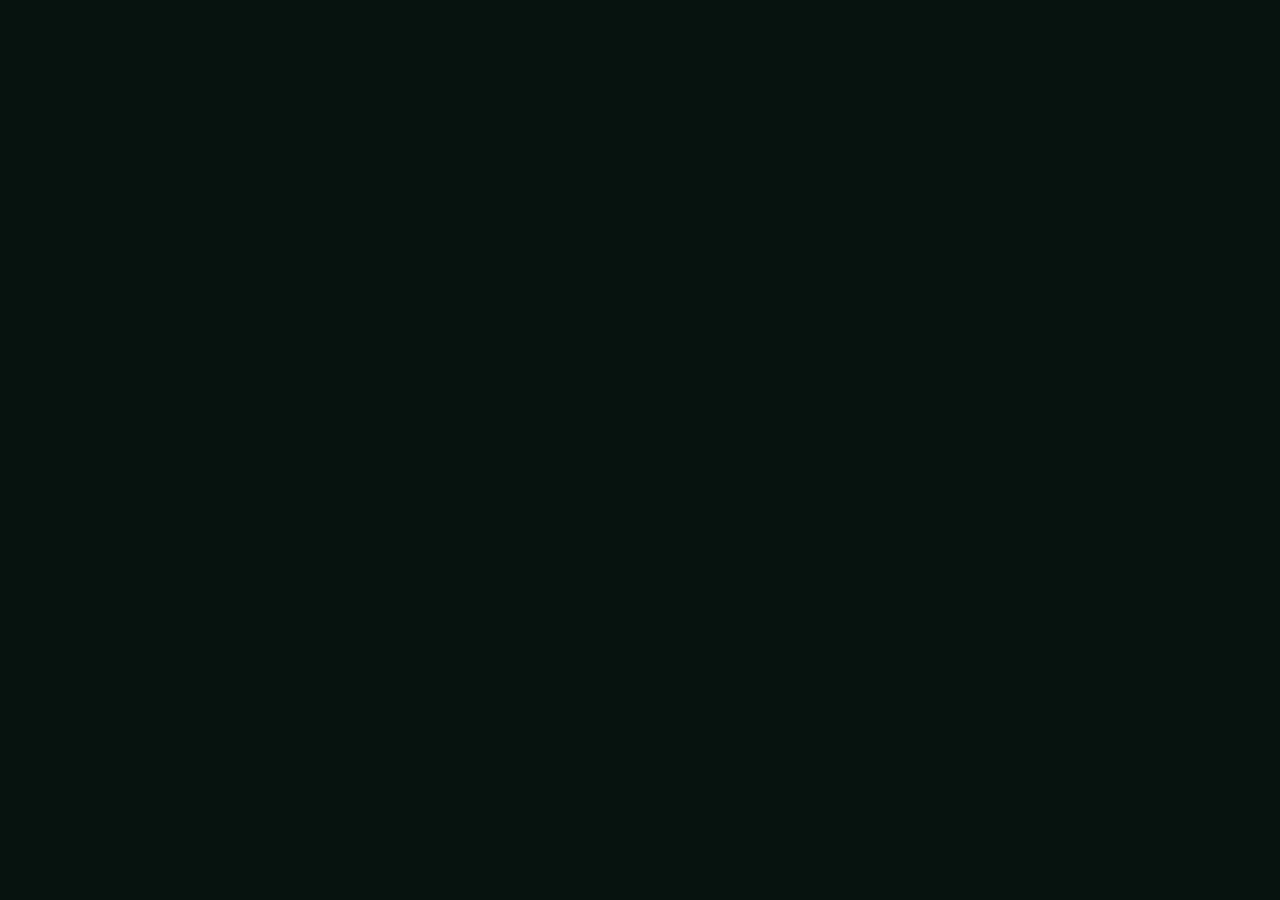
==== commit f42b9b4d: "beta 0.1.6" ====
--- a/index.html
+++ b/index.html
@@ -6,43 +6,16 @@
 <meta name="description" content="لعبة بلوت في المتصفح">
 <title>بلوت</title>
 <link href="https://fonts.googleapis.com/css2?family=Tajawal:wght@400;700;800&display=swap" rel="stylesheet">
-<link rel="stylesheet" href="css/style.css">
+<link rel="stylesheet" href="css/app.css">
 </head>
 <body>
-<div id="beta">بيتا</div>
-<div id="wrap">
-<aside id="side">
-<div class="tb"><button class="gb" onclick="cycSpeed()"><i id="spi">🐇</i><span id="spt">عادي</span></button><button class="gb" onclick="skinUI()"><i>🎴</i>الورق</button><button class="gb" onclick="share()"><i>⇪</i>مشاركة</button><button class="gb onlb" onclick="roomToggle()"><i>👥</i><span id="rcnt">الغرفة</span></button><button class="gb onlb" onclick="chatToggle()"><i>💬</i><span id="cbd">دردشة</span></button></div>
-<div class="pan row" id="rn"></div>
-<div class="pan st"><div class="h"><span>لنا</span><span>لهم</span></div><div class="v"><b id="s0">0</b><b id="s1">0</b></div><div id="streak"></div><div class="live" id="live"></div></div>
-<div class="pan" id="info"></div>
-<div class="pan hs"><div class="chh">النتائج السابقة</div><div class="hsc" id="hsc"><table><thead><tr><th>#</th><th>اللعب</th><th class="a">لنا</th><th class="b">لهم</th></tr></thead><tbody id="hist"></tbody></table></div></div>
-
-</aside>
-<main id="stage"><div id="tbl">
-<div class="seat" id="p2"></div><div class="seat" id="p3"></div><div class="seat" id="p1"></div>
-<div id="trp"></div><div id="rdn"></div><div id="dblb"></div><div id="rug"></div><div id="mid"></div><div id="wait"><span id="wt"></span></div><div id="msg"></div></div><div id="hand"></div>
-<div id="bar"><div class="me"><span class="dlr" id="dl0"><i></i><span>موزع</span></span><div class="av"></div><span class="nm">أنت</span><span class="by" id="by0"></span><span id="pl0"></span><button id="emb" onclick="emoTray()">😀</button></div><div id="act"></div></div>
-<div id="emt"></div><div id="pmenu"></div></main>
-</div>
-<div id="ov" onclick="ovClick(event)"><div id="ovb"></div></div>
-<div id="qv"><div id="qvb"></div></div>
-<div id="chat"><div class="chd"><b>الدردشة</b><button onclick="chatToggle()">✕</button></div><div id="cl"></div><div class="cin"><input id="ct" maxlength="200" placeholder="اكتب رسالة" onkeydown="if(event.key=='Enter')chatSend()"><button onclick="chatSend()">إرسال</button></div></div>
-<div id="rp"><div id="rpb"></div></div>
-<div id="nbn"></div>
-<div id="lobby"><div class="lbx"><h1>بلوت</h1>
- <label>اسمك</label><input id="lnm" maxlength="20" placeholder="اسمك في اللعب">
- <button class="go" onclick="lobbySolo()">لعب فردي ضد الحاسوب</button>
- <button onclick="lobbyCreate()">إنشاء غرفة جديدة</button>
- <div class="lrow"><input id="lcode" maxlength="5" placeholder="كود الغرفة" onkeydown="if(event.key=='Enter')lobbyJoin()"><button onclick="lobbyJoin()">دخول</button></div>
- <div id="lmsg"></div></div></div>
+<div id="root"></div>
 <noscript>يحتاج اللعب إلى تفعيل جافا سكريبت.</noscript>
-<!-- الترتيب مهم: كل ملف يعتمد على ما قبله -->
+<!-- المحرك أولًا، ثم React وhtm (إصدارات مثبّتة)، ثم الواجهة -->
 <script src="js/engine.js"></script>
-<script src="js/config.js"></script>
-<script src="js/ui.js"></script>
-<script src="js/game.js"></script>
-<script src="js/net.js"></script>
-<script src="js/main.js"></script>
+<script src="https://cdn.jsdelivr.net/npm/react@18.3.1/umd/react.production.min.js"></script>
+<script src="https://cdn.jsdelivr.net/npm/react-dom@18.3.1/umd/react-dom.production.min.js"></script>
+<script src="https://cdn.jsdelivr.net/npm/htm@3.1.1/dist/htm.umd.js"></script>
+<script src="js/app.js"></script>
 </body>
 </html>
--- a/css/app.css
+++ b/css/app.css
@@ -0,0 +1,124 @@
+/* بلوت — أنماط الواجهة الجديدة. متغيرات في الأعلى، وتصميم يبدأ من الجوال ويتسع للشاشات الكبيرة. */
+:root{--bg:#07130f;--felt1:#1f7a58;--felt2:#0d3a2b;--gold:#e8c06a;--gold2:#b98a2c;--ink:#f3efe4;--mut:#a9b8b0;--red:#d9443a;--glass:rgba(255,255,255,.08);--line:rgba(255,255,255,.14);--cw:clamp(46px,10.5vw,80px);--ease:cubic-bezier(.2,.8,.2,1)}
+*{box-sizing:border-box}
+html,body{height:100%;margin:0;background:var(--bg);color:var(--ink);font-family:Tajawal,Tahoma,"Segoe UI",sans-serif;overflow:hidden;-webkit-tap-highlight-color:transparent}
+#root{height:100%}
+button{font:inherit;font-weight:800;border:0;cursor:pointer;color:inherit}
+button:focus-visible{outline:3px solid var(--gold)}
+.rd{color:var(--red)}.table .rd,.buy .rd,.chipc .rd{color:#ff8a80}
+
+/* ===== شاشة البداية ===== */
+.lobby{height:100%;display:grid;place-items:center;background:radial-gradient(ellipse at 50% 30%,var(--felt1),var(--felt2) 60%,var(--bg));padding:20px}
+.lb{text-align:center;max-width:420px;background:var(--glass);border:1px solid var(--line);border-radius:28px;padding:34px 28px;backdrop-filter:blur(10px);box-shadow:0 30px 80px #0008;display:flex;flex-direction:column;gap:14px}
+.logo{font-size:26px;letter-spacing:8px;color:var(--gold)}
+.lb h1{margin:0;font-size:64px;line-height:1;background:linear-gradient(var(--gold),var(--gold2));-webkit-background-clip:text;background-clip:text;color:transparent}
+.lb p{margin:0;color:var(--mut)}.lb small{color:var(--mut);font-size:13px}
+
+/* ===== الأزرار ===== */
+.ab{background:linear-gradient(#2f4a40,#223a31);border:1px solid var(--line);padding:11px 18px;border-radius:14px;font-size:17px;box-shadow:0 3px 0 #0006;transition:transform .12s var(--ease),filter .15s}
+.ab:hover:not(:disabled){transform:translateY(-2px);filter:brightness(1.15)}
+.ab:active:not(:disabled){transform:translateY(1px)}
+.ab:disabled{opacity:.38;cursor:default}
+.ab.gold{background:linear-gradient(var(--gold),var(--gold2));color:#2a1d05;border-color:#f6dc9a}
+.ab.red{background:linear-gradient(#e15a4f,#a9302a)}
+.ab.mute{background:linear-gradient(#4a5651,#35403b)}
+.ab.big{font-size:21px;padding:15px 24px}
+
+/* ===== الهيكل ===== */
+.app{height:100%;display:flex;flex-direction:column;max-width:1100px;margin:auto;padding:max(8px,env(safe-area-inset-top)) 10px max(8px,env(safe-area-inset-bottom));gap:8px}
+header{display:grid;grid-template-columns:auto 1fr auto auto;align-items:center;gap:10px;background:var(--glass);border:1px solid var(--line);border-radius:18px;padding:6px 12px;backdrop-filter:blur(8px)}
+.sc{text-align:center;min-width:56px}.sc small{display:block;font-size:12px;color:var(--mut)}.sc b{font-size:30px;line-height:1}
+.sc.us b{color:#7fd6ff}.sc.them b{color:#ffb38a}
+.ctr{display:flex;flex-direction:column;align-items:center;gap:3px}.rn{font-size:12px;color:var(--mut)}
+.chipc{background:#0005;border:1px solid var(--gold2);color:var(--gold);padding:3px 14px;border-radius:99px;font-weight:800;font-size:15px;white-space:nowrap}
+.tools{display:flex;gap:6px}.tools button{background:var(--glass);border:1px solid var(--line);border-radius:10px;padding:6px 10px;font-size:13px}
+
+/* ===== الطاولة ===== */
+.table{flex:1;min-height:0;position:relative;border-radius:30px;background:radial-gradient(ellipse at 50% 45%,var(--felt1),var(--felt2) 75%);border:6px solid #3a2616;box-shadow:inset 0 0 0 2px #6b4a2a,inset 0 0 70px #0009,0 14px 40px #000a;overflow:hidden}
+.seat{position:absolute;display:flex;flex-direction:column;align-items:center;gap:3px;z-index:3;width:104px}
+.s2{width:150px}.s1{right:8px;top:50%;transform:translateY(-50%)}.s3{left:8px;top:50%;transform:translateY(-50%)}.s2{top:8px;left:50%;transform:translateX(-50%)}
+footer .seat{position:static;transform:none;flex-direction:row;width:auto;gap:8px;align-self:center}
+.av{position:relative;width:48px;height:48px;border-radius:50%;display:grid;place-items:center;font-size:22px;font-weight:800;border:3px solid #fff8;background:linear-gradient(#4aa3d8,#245f86);box-shadow:0 3px 8px #0007}
+.seat.opp .av{background:linear-gradient(#e28b57,#a04a22)}
+.seat.on .av{border-color:#ffe36a;box-shadow:0 0 0 4px #ffe36a66,0 0 22px #ffe36a;animation:pulse 1.1s infinite}
+@keyframes pulse{50%{box-shadow:0 0 0 7px #ffe36a22,0 0 30px #ffe36a}}
+.dl{position:absolute;bottom:-4px;right:-4px;width:20px;height:20px;border-radius:50%;background:var(--gold);color:#2a1d05;font-size:11px;font-style:normal;display:grid;place-items:center;border:2px solid #fff}
+.nm{font-size:13px;font-weight:800;background:#0007;border-radius:99px;padding:1px 10px;white-space:nowrap}
+.tag{background:var(--gold);color:#2a1d05;border-radius:99px;padding:1px 10px;font-size:13px;font-weight:800;animation:pop .3s var(--ease)}
+.buy{font-size:12px;background:#000a;border:1px solid var(--gold2);color:var(--gold);border-radius:8px;padding:0 8px}
+.pile{background:#fff;color:#222;border-radius:6px;padding:0 7px;font-size:12px;font-weight:800;box-shadow:2px 2px 0 #0005}
+.bks{display:flex;justify-content:center;height:36px;margin-bottom:-6px}
+.bks u{width:24px;height:36px;margin:0 -9px;border-radius:4px;border:1px solid #fff9;background:repeating-linear-gradient(45deg,#2b4f9a 0 4px,#3a62b3 4px 8px);transform:rotate(var(--r));transform-origin:50% 130%}
+
+/* ===== الأوراق ===== */
+.cd{position:relative;flex:none;width:var(--cw);aspect-ratio:5/7;background:linear-gradient(#fff,#f1ece0);color:#15171b;border-radius:calc(var(--cw)*.1);box-shadow:0 2px 6px #0007;border:1px solid #d6cfbd;user-select:none}
+.cd.rd{color:#c4271d}
+.cd .cr{position:absolute;top:4%;right:9%;display:flex;flex-direction:column;align-items:center;line-height:1;font-weight:800;font-size:calc(var(--cw)*.27)}
+.cd .cr b{font-size:.8em}
+.cd .cm{position:absolute;inset:0;display:grid;place-items:center;font-size:calc(var(--cw)*.52);opacity:.9;padding-top:18%;padding-right:0}
+.cd.back{background:repeating-linear-gradient(45deg,#2b4f9a 0 5px,#3a62b3 5px 10px);border:2px solid #fff}
+.cd.sm{--cw:48px}.cd.xs{--cw:34px;margin-inline-start:-10px}
+.cd.pk,.cd.ok.pk{outline:3px solid var(--gold);transform:translateY(-8px)}
+.cd.bad{outline:3px solid #ff4b3e}.cd.ok.bad{outline:3px solid #ff4b3e}
+.qd .cd.ok{outline:3px solid #46d37a}
+.cards{display:flex;flex-wrap:wrap;gap:6px;justify-content:center}
+
+/* ===== وسط الطاولة ===== */
+.mid{position:absolute;inset:18% 22%;z-index:2}
+.mid .pc{position:absolute;left:var(--x);top:var(--y);transform:translate(-50%,-50%) rotate(var(--rot,0deg));transition:left .28s var(--ease),top .28s var(--ease),opacity .28s,transform .28s;animation:pin .32s var(--ease);--cw:clamp(44px,9vw,70px)}
+.pc0{--x:50%;--y:68%;--rot:-3deg}.pc1{--x:68%;--y:50%;--rot:6deg}.pc2{--x:50%;--y:32%;--rot:3deg}.pc3{--x:32%;--y:50%;--rot:-6deg}
+@keyframes pin{from{transform:translate(-50%,-10%) scale(1.25) rotate(var(--rot));opacity:0}}
+.pc.wn{filter:drop-shadow(0 0 12px var(--gold));z-index:3}
+.mid.sw0 .pc{top:130%!important;opacity:0}.mid.sw1 .pc{left:130%!important;opacity:0}.mid.sw2 .pc{top:-30%!important;opacity:0}.mid.sw3 .pc{left:-30%!important;opacity:0}
+.flc{position:absolute;left:50%;top:50%;transform:translate(-50%,-50%) rotate(-6deg);--cw:clamp(60px,13vw,96px);box-shadow:0 8px 24px #000a;transition:all .6s var(--ease)}
+.flc.fly0{top:130%}.flc.fly1{left:130%}.flc.fly2{top:-30%}.flc.fly3{left:-30%}
+.rev{position:absolute;inset:-10%;display:flex;flex-direction:column;justify-content:center;gap:4px;background:#000a;border-radius:16px;padding:8px}
+.rvr{display:flex;align-items:center;flex-wrap:wrap;gap:0}.rvr small{margin-inline-end:10px;font-size:12px;width:44px}
+
+/* ===== الفقاعات والتأثيرات ===== */
+.bub{position:absolute;z-index:6;background:#fff;color:#222;font-weight:800;padding:6px 14px;border-radius:14px;box-shadow:0 4px 14px #0008;animation:pop .25s var(--ease)}
+.bub.b1{right:120px;top:42%}.bub.b3{left:120px;top:42%}.bub.b2{top:96px;left:50%;transform:translateX(-50%)}.bub.b0{bottom:6px;left:50%;transform:translateX(-50%)}.bub.bc{top:12px;left:50%;transform:translateX(-50%);background:var(--gold);color:#2a1d05}
+@keyframes pop{from{transform:scale(.6);opacity:0}}
+.splash{position:absolute;inset:0;display:grid;place-content:center;text-align:center;z-index:8;pointer-events:none;font-size:clamp(44px,12vw,84px);font-weight:800;color:var(--gold);text-shadow:0 0 30px #000,0 4px 0 #0008;animation:splash 1.5s var(--ease) forwards}
+.splash small{display:block;font-size:.28em;color:#fff}
+.splash.lv2{color:#ffb445}.splash.lv3{color:#ff7a2a}.splash.lv4{color:#ff4b4b}.splash.lv5{color:#9be15d}
+@keyframes splash{0%{transform:scale(.3);opacity:0}20%{transform:scale(1.12);opacity:1}80%{opacity:1}100%{transform:scale(1);opacity:0}}
+.pjr{position:absolute;z-index:7;background:#000c;border:1px solid var(--gold2);border-radius:14px;padding:6px 12px;text-align:center;animation:pop .3s var(--ease)}
+.pjr>span{display:block;color:var(--gold);font-weight:800;margin-bottom:4px}.pjr .cards{gap:0;padding-inline-start:10px}
+.pjr.p0{bottom:6px;left:50%;transform:translateX(-50%)}.pjr.p2{top:96px;left:50%;transform:translateX(-50%)}.pjr.p1{right:116px;top:30%}.pjr.p3{left:116px;top:30%}
+.waitb{position:absolute;bottom:10px;left:50%;transform:translateX(-50%);z-index:7;background:#000b;padding:6px 16px;border-radius:99px;font-size:14px;white-space:nowrap}
+
+/* ===== الأسفل: الأزرار واليد ===== */
+footer{display:flex;flex-direction:column;align-items:center;gap:6px;padding-top:2px}
+.acts{display:flex;gap:8px;flex-wrap:wrap;justify-content:center;min-height:50px;align-items:center}
+.hint{color:var(--mut)}
+.hand{display:flex;justify-content:center;align-items:flex-end;height:calc(var(--cw)*1.4 + 44px);padding:30px 0 12px;max-width:100%}
+.hand .cd{--cw:clamp(48px,13vw,84px);margin-inline:calc(var(--cw)*-.22);transform:translateY(var(--y,0)) rotate(var(--r,0));transform-origin:50% 100%;transition:transform .18s var(--ease);animation:deal .4s var(--ease) backwards}
+@keyframes deal{from{transform:translateY(-120px) scale(.6);opacity:0}}
+.hand .cd.ok{cursor:pointer;transform:translateY(calc(var(--y,0px) - 14px)) rotate(var(--r,0))}
+.hand .cd.ok:hover{transform:translateY(calc(var(--y,0px) - 28px)) rotate(var(--r,0))}
+.hand .cd.sel{transform:translateY(-38px) rotate(0)!important;outline:3px solid var(--gold);z-index:5}
+
+/* ===== النوافذ ===== */
+.ov{position:fixed;inset:0;z-index:20;background:#000a;display:grid;place-items:center;padding:12px;backdrop-filter:blur(4px)}
+.dlg{background:linear-gradient(#22352d,#142019);border:1px solid var(--line);border-radius:24px;padding:20px;max-width:440px;width:100%;max-height:92vh;overflow:auto;text-align:center;box-shadow:0 30px 80px #000c;animation:pop .25s var(--ease)}
+.dlg.wide{max-width:720px}.dlg h2,.dlg h3{margin:0 0 12px}
+.dlg table{width:100%;border-collapse:collapse;margin:10px 0}.dlg th,.dlg td{padding:6px;border-bottom:1px solid var(--line)}.dlg th{color:var(--mut);font-size:13px}
+.dlg .tot td{font-size:20px;font-weight:800;border:0}.dlg td.w{color:var(--gold)}
+.row{display:flex;gap:8px;justify-content:center;margin-top:12px}
+.chips{display:flex;gap:8px;flex-wrap:wrap;justify-content:center}.chip{background:var(--glass);border:1px solid var(--line);border-radius:99px;padding:7px 16px}.chip.on{background:var(--gold);color:#2a1d05}
+.sub,.nt{color:var(--mut);font-size:14px;margin:8px 0}.nt{color:var(--gold);font-size:16px;font-weight:700}
+.sum{margin:6px 0 12px}.sum b{color:var(--gold);font-size:20px}
+.rc .ico{font-size:54px}.rc.win{border-color:var(--gold)}.rc.lose{border-color:#a9302a}
+.qb{max-height:52vh;overflow:auto;display:flex;flex-direction:column;gap:8px;margin-top:10px}.qt{background:#0004;border-radius:12px;padding:6px}.qt small{color:var(--mut);display:block;margin-bottom:4px}
+
+/* ===== الشاشات الصغيرة ===== */
+@media(max-width:640px){
+ header{grid-template-columns:auto 1fr auto;row-gap:4px}.tools{grid-column:1/-1;justify-content:center}.sc b{font-size:26px}
+ .seat{width:84px}.av{width:40px;height:40px;font-size:18px}.nm{font-size:12px}
+ .s1{right:2px}.s3{left:2px}.mid{inset:22% 18%}.bub.b1{right:90px}.bub.b3{left:90px}
+ .ab{padding:10px 13px;font-size:15px}.table{border-width:4px;border-radius:22px}
+ .pjr.p1{right:84px}.pjr.p3{left:84px}
+}
+@media(max-height:620px){.tools{display:none}.hand{height:calc(var(--cw)*1.3 + 10px)}}
+@media(prefers-reduced-motion:reduce){*{animation:none!important;transition:none!important}}
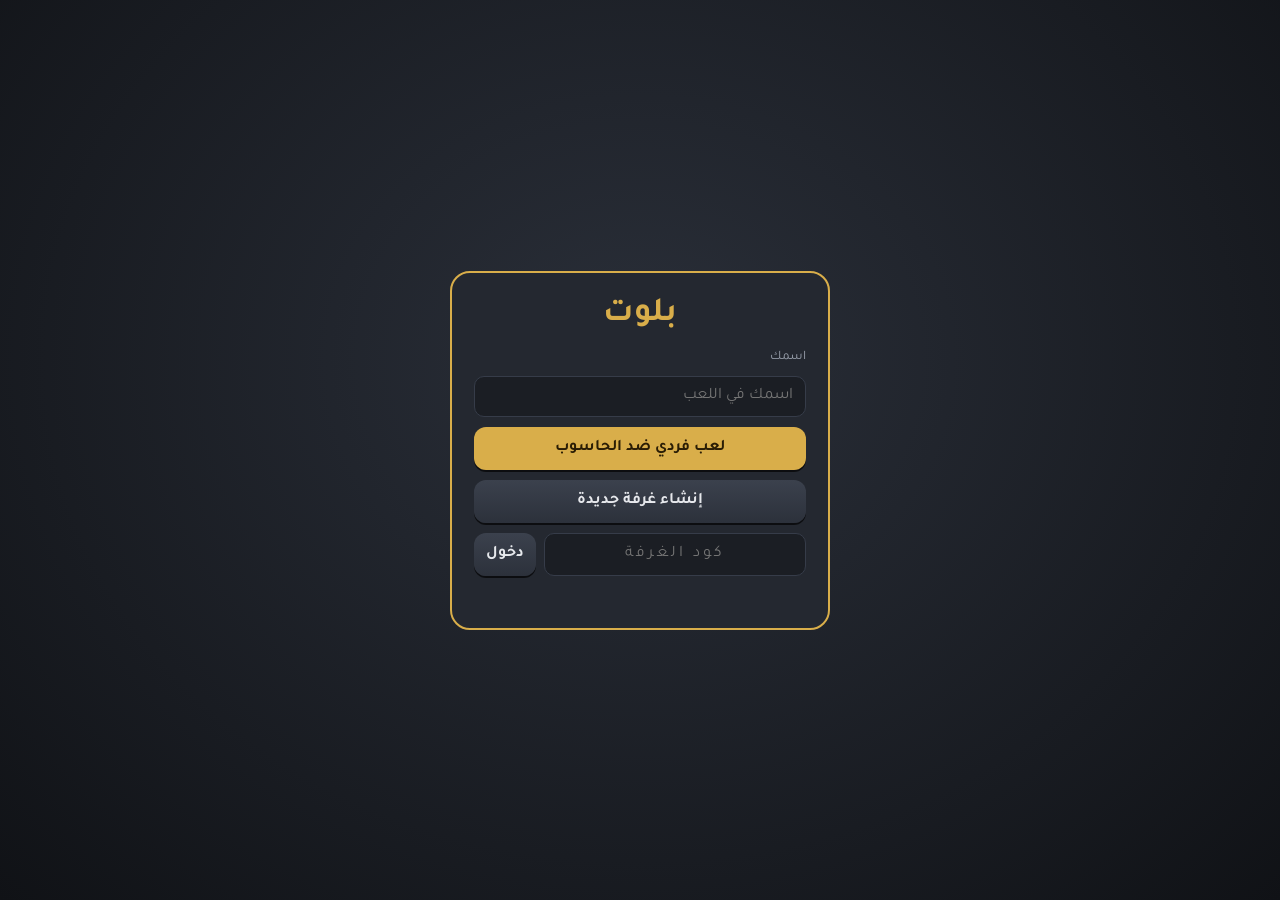
==== commit 397d3358: "beta 0.1.6 hotfix" ====
--- a/index.html
+++ b/index.html
@@ -6,16 +6,42 @@
 <meta name="description" content="لعبة بلوت في المتصفح">
 <title>بلوت</title>
 <link href="https://fonts.googleapis.com/css2?family=Tajawal:wght@400;700;800&display=swap" rel="stylesheet">
-<link rel="stylesheet" href="css/app.css">
+<link rel="stylesheet" href="css/style.css">
 </head>
 <body>
-<div id="root"></div>
+<div id="beta">بيتا</div>
+<div id="wrap">
+<aside id="side">
+<div class="tb"><button class="gb" onclick="cycSpeed()"><i id="spi">🐇</i><span id="spt">عادي</span></button><button class="gb" onclick="skinUI()"><i>🎴</i>الورق</button><button class="gb" onclick="share()"><i>⇪</i>مشاركة</button><button class="gb onlb" onclick="roomToggle()"><i>👥</i><span id="rcnt">الغرفة</span></button><button class="gb onlb" onclick="chatToggle()"><i>💬</i><span id="cbd">دردشة</span></button></div>
+<div class="pan row" id="rn"></div>
+<div class="pan st"><div class="h"><span>لنا</span><span>لهم</span></div><div class="v"><b id="s0">0</b><b id="s1">0</b></div><div id="streak"></div><div class="live" id="live"></div></div>
+<div class="pan" id="info"></div>
+<div class="pan hs"><div class="chh">النتائج السابقة</div><div class="hsc" id="hsc"><table><thead><tr><th>#</th><th>اللعب</th><th class="a">لنا</th><th class="b">لهم</th></tr></thead><tbody id="hist"></tbody></table></div></div>
+<div id="chat"><div class="chd"><b>الدردشة</b><button onclick="chatToggle()">✕</button></div><div id="cl"></div><div class="cin"><input id="ct" maxlength="200" placeholder="اكتب رسالة" onkeydown="if(event.key=='Enter')chatSend()"><button onclick="chatSend()">إرسال</button></div></div>
+</aside>
+<main id="stage"><div id="tbl">
+<div class="seat" id="p2"></div><div class="seat" id="p3"></div><div class="seat" id="p1"></div>
+<div id="trp"></div><div id="rdn"></div><div id="dblb"></div><div id="rug"></div><div id="mid"></div><div id="wait"><span id="wt"></span></div><div id="msg"></div></div><div id="hand"></div>
+<div id="bar"><div class="me"><span class="dlr" id="dl0"><i></i><span>موزع</span></span><span class="avw"><button id="kawb" onclick="ENG.kawsh(ME)">كوشة</button><div class="av"></div></span><span class="nm">أنت</span><span class="by" id="by0"></span><span id="pl0"></span><button id="emb" onclick="emoTray()">😀</button></div><div id="act"></div></div>
+<div id="emt"></div><div id="pmenu"></div></main>
+</div>
+<div id="ov" onclick="ovClick(event)"><div id="ovb"></div></div>
+<div id="qv"><div id="qvb"></div></div>
+<div id="rp"><div id="rpb"></div></div>
+<div id="nbn"></div>
+<div id="lobby"><div class="lbx"><h1>بلوت</h1>
+ <label>اسمك</label><input id="lnm" maxlength="20" placeholder="اسمك في اللعب">
+ <button class="go" onclick="lobbySolo()">لعب فردي ضد الحاسوب</button>
+ <button onclick="lobbyCreate()">إنشاء غرفة جديدة</button>
+ <div class="lrow"><input id="lcode" maxlength="5" placeholder="كود الغرفة" onkeydown="if(event.key=='Enter')lobbyJoin()"><button onclick="lobbyJoin()">دخول</button></div>
+ <div id="lmsg"></div></div></div>
 <noscript>يحتاج اللعب إلى تفعيل جافا سكريبت.</noscript>
-<!-- المحرك أولًا، ثم React وhtm (إصدارات مثبّتة)، ثم الواجهة -->
+<!-- الترتيب مهم: كل ملف يعتمد على ما قبله -->
 <script src="js/engine.js"></script>
-<script src="https://cdn.jsdelivr.net/npm/react@18.3.1/umd/react.production.min.js"></script>
-<script src="https://cdn.jsdelivr.net/npm/react-dom@18.3.1/umd/react-dom.production.min.js"></script>
-<script src="https://cdn.jsdelivr.net/npm/htm@3.1.1/dist/htm.umd.js"></script>
-<script src="js/app.js"></script>
+<script src="js/config.js"></script>
+<script src="js/ui.js"></script>
+<script src="js/game.js"></script>
+<script src="js/net.js"></script>
+<script src="js/main.js"></script>
 </body>
 </html>
--- a/css/style.css
+++ b/css/style.css
@@ -0,0 +1,528 @@
+/* بلوت — الأنماط */
+:root{--gold:#e3b64f;--cw:min(17vw,100px);box-sizing:border-box;padding-top:env(safe-area-inset-top,0px);padding-bottom:env(safe-area-inset-bottom,0px)}
+html{scroll-padding-top:env(safe-area-inset-top,0px)}
+*{box-sizing:border-box}
+html,body{height:100%;margin:0}
+body{background:#474747;color:#f1f1f1;font-family:Tajawal,Tahoma,"Segoe UI",sans-serif;overflow:hidden}
+button{font:inherit;font-weight:800;border:0;cursor:pointer}
+button:focus-visible{outline:3px solid #fff}
+#wrap{height:100%;display:flex;gap:12px;padding:10px;max-width:1180px;margin:auto}
+#side{width:300px;flex:none;background:#3a3a3a;border:2px solid #555;border-radius:22px;padding:12px;display:flex;flex-direction:column;gap:10px;min-height:0}
+.tb{display:flex;gap:8px}
+.gb{flex:1;background:linear-gradient(#d9d9d9,#aaa);color:#3a3a3a;border-radius:12px;padding:8px 2px;font-size:15px;box-shadow:0 2px 0 #777;display:flex;flex-direction:column;align-items:center;gap:2px;line-height:1.2}
+.gb i{font-style:normal;font-size:22px}
+.pan{background:#2c2c2c;border:1px solid #4a4a4a;border-radius:14px;overflow:hidden}
+.row{padding:10px 14px;font-size:20px;font-weight:700}
+.st .h,.st .v{display:grid;grid-template-columns:1fr 1fr 1.7fr;text-align:center;align-items:center}
+.st .h{background:#3d3d3d;font-size:15px;padding:6px 0;border-bottom:1px solid #222}
+.st .v{padding:6px 0}
+.st b{font-size:32px;font-weight:700}
+.st .v span{font-size:15px;opacity:.85}
+#info{text-align:center;font-weight:800;font-size:15px;line-height:1.6;padding:6px}
+#info .rd{color:#ff7b72}
+.ch{flex:1;min-height:0;display:flex;flex-direction:column}
+.chh{background:#3d3d3d;padding:8px 14px;font-weight:800;font-size:17px;border-bottom:1px solid #222}
+#chat{flex:1;overflow:auto;display:flex;flex-direction:column;gap:6px;padding:8px}
+.lg b{display:block;font-size:13px}
+.lg span{display:inline-block;background:#585858;border-radius:10px;padding:4px 12px;font-size:14px}
+.n0{color:#4db8ff}.n1,.n3{color:#2ee6a6}.n2{color:#8fd46a}.n-1{color:#bbb}
+#stage{flex:1;min-width:0;background:linear-gradient(#e3d1ae,#dac49a);border-radius:20px;padding:8px;display:grid;grid-template-columns:104px 1fr 104px;grid-template-rows:auto 1fr auto auto;grid-template-areas:". t ." "l m r" "h h h" "b b b";gap:4px;position:relative;overflow:hidden;color:#2b1d0a}
+#rug{grid-area:m;position:relative;z-index:0;margin:2% 0 0;transform:perspective(900px) rotateX(38deg);transform-origin:50% 100%;background:radial-gradient(circle at 8px 8px,#cf3a24 4.5px,#ecd19a 5.5px) 0 0/16px 16px;box-shadow:0 18px 30px #0006}
+#rug::after{content:"";position:absolute;inset:16px;background:repeating-linear-gradient(0deg,#b3302b 0 18px,#e0574c 18px 20px,#b3302b 20px 38px,#4b3a86 38px 40px,#b3302b 40px 58px,#2f7a5a 58px 62px);box-shadow:inset 0 0 0 4px #7d221f}
+#mid{grid-area:m;position:relative;z-index:2;direction:ltr;min-height:150px}
+.seat{direction:rtl;text-align:center;width:96px;align-self:center;justify-self:center;position:relative;z-index:3}
+#p2{grid-area:t}#p3{grid-area:l}#p1{grid-area:r}
+.bk{height:50px;display:flex;justify-content:center;margin-bottom:-18px}
+.bk u{display:block;width:34px;height:50px;background:linear-gradient(135deg,#bcc3cc,#8d96a2);border:1px solid #fff;border-radius:5px;margin:0 -14px;transform:rotate(var(--r));transform-origin:50% 120%;box-shadow:0 1px 3px #0005}
+.av{width:54px;height:54px;border-radius:50%;margin:0 auto;border:3px solid #fff;position:relative;background:radial-gradient(circle at 50% 36%,#b5b5b5 0 24%,transparent 25%),radial-gradient(ellipse at 50% 108%,#b5b5b5 0 44%,transparent 45%),#f2f2f2;transition:box-shadow .2s}
+.on .av{border-color:#f2d21b;box-shadow:0 0 0 3px #f2d21b,0 0 16px #f2d21b}
+.pl{background:linear-gradient(#ecd9ae,#c8a76a);border-radius:12px;padding:20px 6px 4px;margin-top:-18px;font-weight:800;box-shadow:0 3px 5px #0006}
+.pl span{font-size:12px}
+.pl hr{border:0;height:3px;width:60%;background:#fff;margin:1px auto 3px;border-radius:2px}
+.pl .nm{display:block;background:#fff;color:#222;border-radius:8px;font-size:11px;padding:1px 4px}
+.dl{display:inline-block;background:#f2d21b;color:#3b2a10;border-radius:8px;font-size:13px;font-weight:800;padding:2px 10px;margin-top:3px;border:2px solid #3b2a10}
+.bb{position:absolute;top:6px;inset-inline-end:100%;margin-inline-end:8px;background:#111;color:#f2d21b;border-radius:12px;padding:10px 18px;font-size:18px;font-weight:800;white-space:nowrap;z-index:5}
+#p1 .bb,#p3 .bb{top:100%;inset-inline-end:auto;left:50%;transform:translateX(-50%);margin:30px 0 0;font-size:14px;padding:4px 12px}
+.cd{position:relative;width:var(--cw);aspect-ratio:5/7;background:#fff;color:#1b1b1f;border-radius:9px;box-shadow:0 3px 8px #0009;display:flex;align-items:center;justify-content:center;font-weight:800;line-height:1;user-select:none;flex:none}
+.cd.rd{color:#c8342f}
+.cr{position:absolute;top:4%;left:7%;display:flex;flex-direction:column;align-items:center;line-height:1}
+.cr i{font-style:normal;font-size:calc(var(--cw)*.27)}
+.cr b{font-size:calc(var(--cw)*.24);font-weight:400}
+.cr.b{top:auto;left:auto;bottom:4%;right:7%;transform:rotate(180deg)}
+.by{display:inline-flex;align-items:center;gap:6px;margin-top:4px;background:#111;border:2px solid #f2d21b;color:#fff;border-radius:12px;padding:1px 10px;font-size:19px;font-weight:800;white-space:nowrap}
+.by b{font-size:28px;font-weight:400;line-height:1}
+.by .rd{color:#ff6b62}
+#trp{position:absolute;left:10px;top:10px;z-index:6;background:#111;border:3px solid #f2d21b;border-radius:16px;padding:4px 12px;text-align:center;color:#fff;font-weight:800;line-height:1.1;min-width:66px}
+#trp b{display:block;font-size:46px;font-weight:400}
+#trp .sn{font-size:28px;font-weight:800;padding:10px 0}
+#trp .rd{color:#ff6b62}
+#trp small{display:block;font-size:13px}
+.bg{font-size:36px;line-height:1;vertical-align:middle}
+@media(max-width:820px){#trp{padding:2px 8px;min-width:50px}#trp b{font-size:28px}#trp .sn{font-size:20px;padding:4px 0}.by{font-size:14px}.by b{font-size:20px}}
+.pc{position:absolute;--cw:min(13vw,64px);z-index:2}
+.pc0{bottom:6%;left:50%;transform:translateX(-50%) rotate(-4deg)}
+.pc2{top:8%;left:50%;transform:translateX(-50%) rotate(3deg)}
+.pc1{right:10%;top:50%;transform:translateY(-50%) rotate(8deg)}
+.pc3{left:10%;top:50%;transform:translateY(-50%) rotate(-7deg)}
+.fl{position:absolute;left:50%;top:48%;transform:translate(-50%,-50%);z-index:2}
+.fl .cd{--cw:min(20vw,118px);transform:rotate(-8deg)}
+#msg{position:absolute;top:34%;left:50%;transform:translateX(-50%);background:#000b;color:#fff;border:1px solid var(--gold);border-radius:20px;padding:4px 14px;font-size:14px;font-weight:700;opacity:0;transition:opacity .25s;white-space:nowrap;z-index:6;pointer-events:none}
+#msg.show{opacity:1}
+#hand{grid-area:h;position:relative;z-index:1;display:flex;justify-content:center;padding-top:30px;margin-bottom:calc(var(--cw)*-.55);direction:ltr}
+#hand .cd{margin-inline-start:calc(var(--cw)*-.45);transform:translateY(calc(var(--y0,0px) + var(--lift,0px))) rotate(var(--r,0deg));transform-origin:50% 130%;transition:transform .15s;border:1px solid #0003}
+#hand .cd:first-child{margin-inline-start:0}
+#hand .cd.ok{--lift:-16px;cursor:pointer}
+#hand .cd.ok:hover{--lift:-30px}
+#hand .cd.no{filter:brightness(.62)}
+#bar{grid-area:b;position:relative;z-index:4;background:#3d3d3d;border-radius:16px;padding:8px;display:flex;flex-direction:column;gap:8px;margin:0 6%}
+.me{display:flex;align-items:center;justify-content:center;gap:10px;color:#fff;font-weight:800;font-size:14px}
+.me .av{width:40px;height:40px}
+.me .nm{background:#2a2a2a;border-radius:10px;padding:4px 12px}
+.me.on .av{border-color:#f2d21b;box-shadow:0 0 0 3px #f2d21b}
+#act{display:flex;gap:8px;min-height:54px}
+#act button{flex:1;background:linear-gradient(#dcdcdc,#a9a9a9);color:#333;border-radius:14px;padding:14px 4px;font-size:clamp(15px,3.6vw,22px);box-shadow:0 3px 0 #777}
+#act button.on{background:linear-gradient(#f5d77f,#d9a93c)}
+#act button.r{color:#c8342f}
+#act button:disabled{opacity:.45;cursor:default}
+#ov{position:fixed;inset:0;background:#000b;display:none;align-items:center;justify-content:center;z-index:9;padding:20px}
+#ovb{background:#323232;border:2px solid var(--gold);border-radius:20px;padding:22px;text-align:center;max-width:400px;width:100%;line-height:1.9;max-height:90%;overflow:auto;color:#f1f1f1}
+#ovb h2{margin:0 0 6px;color:var(--gold)}
+#ovb button{background:var(--gold);color:#2a1d05;border-radius:12px;padding:10px 24px;font-size:16px}
+#ovb ul{text-align:right;margin:0 0 10px;padding-inline-start:20px;font-size:14px}
+@media(max-width:820px){#wrap{flex-direction:column;padding:6px;gap:6px}#side{width:auto;flex-direction:row;flex-wrap:wrap;padding:6px;align-items:center}.ch,.row,.st .h,.st .v span{display:none}.st .v{display:flex;gap:16px;padding:4px 14px}.st b{font-size:20px}#s0::before{content:"لنا ";font-size:12px;font-weight:400}#s1::before{content:"لهم ";font-size:12px;font-weight:400}#info{flex:1;font-size:13px}#stage{grid-template-columns:74px 1fr 74px}.seat{width:72px}.bk u{width:24px;height:36px;margin:0 -10px}.bk{height:36px}.av{width:42px;height:42px}#bar{margin:0}}
+
+#rug{background:none}
+#rug::after{display:none}
+#rug svg,#rug img{position:absolute;inset:0;width:100%;height:100%;display:block}
+#stage{background:radial-gradient(ellipse at 50% 42%,#efe0bf 0,#dcc59a 68%,#bd9f69 100%) center/cover}
+.cd{background:linear-gradient(#fff,#f5f1e6);border:1px solid #cfc9b8;font-family:Georgia,"Times New Roman",serif}
+.cd.sk{background-color:#fff;background-size:100% 100%;background-repeat:no-repeat;border:0}
+.cr i{font-weight:700}
+.bk u{background:var(--back,none) center/cover,linear-gradient(135deg,#bcc3cc,#8d96a2)}
+#act button,.gb{box-shadow:0 3px 0 #777,inset 0 2px 0 #fffa,inset 0 -4px 8px #0002;text-shadow:0 1px 0 #fff9}
+#act button:active,.gb:active{transform:translateY(2px);box-shadow:0 1px 0 #777,inset 0 2px 6px #0003}
+.pl{background:linear-gradient(#f2e2bb,#c9a869 55%,#b8955a);border:1px solid #9a7a45}
+.av{box-shadow:0 3px 8px #0006}
+.pc0{--fx:0px;--fy:140px}.pc1{--fx:160px;--fy:0px}.pc2{--fx:0px;--fy:-140px}.pc3{--fx:-160px;--fy:0px}
+.pin{animation:pin .3s ease-out}
+@keyframes pin{from{translate:var(--fx) var(--fy);scale:.75;opacity:.2}}
+.sw0 .pc,.sw1 .pc,.sw2 .pc,.sw3 .pc{scale:.4;opacity:0;transition:translate .4s ease-in,scale .4s,opacity .4s}
+.sw0 .pc{translate:0 260px}.sw1 .pc{translate:260px 0}.sw2 .pc{translate:0 -260px}.sw3 .pc{translate:-260px 0}
+.dlv{animation:dlv .45s backwards ease-out}
+@keyframes dlv{from{translate:0 120px;opacity:0;scale:.8}}
+#ovb input{max-width:100%;color:#eee}
+@media(max-width:820px){.tb{width:100%}.gb{padding:4px;font-size:12px;flex-direction:row;justify-content:center}.gb i{font-size:15px}}
+.cd{font-family:Tajawal,Arial,Helvetica,sans-serif;background:#fff;border:1px solid #cfcfcf}
+.cr i,.cm i{font-style:normal;font-weight:800}
+.cr i{font-size:calc(var(--cw)*.26)}
+.cr b{font-size:calc(var(--cw)*.24)}
+.cm{display:flex;flex-direction:column;align-items:center;justify-content:center;line-height:1;gap:2%;margin-top:6%}
+.cm i{font-size:calc(var(--cw)*.4)}
+.cm b{font-size:calc(var(--cw)*.46);font-weight:400}
+
+/* ===== visual refresh ===== */
+body{background:radial-gradient(ellipse at 50% 30%,#5d5d5d,#2c2c2c 80%)}
+#side{background:linear-gradient(#464646,#2f2f2f);box-shadow:0 8px 24px #0008}
+.chh{border-bottom:2px solid #d4a63c}
+.st .h span:nth-child(1),#s0{color:#7db4ff}
+.st .h span:nth-child(2),#s1{color:#ff9f86}
+#stage{padding:14px;box-shadow:inset 0 0 0 7px #7a5530,inset 0 0 0 9px #b98a4e,inset 0 0 70px #0005,0 12px 30px #000a}
+.seat{transition:transform .25s,opacity .25s,filter .25s}
+.seat.on{transform:scale(1.1)}
+.seat.dim,.me.dim{opacity:.72;filter:saturate(.65)}
+.tm0 .av{border-color:#5aa0ff;background-color:#e6f0ff}
+.tm1 .av{border-color:#ff7a5a;background-color:#ffeae2}
+.tm0 .pl{background:linear-gradient(#d6e7ff,#78a3d9 60%,#5f8cc4);border-color:#456b9c}
+.tm1 .pl{background:linear-gradient(#ffdccd,#dc8f70 60%,#c4745a);border-color:#9c5440}
+.on .av,.me.on .av{border-color:#f2d21b;animation:ring 1.1s ease-in-out infinite}
+@keyframes ring{0%,100%{box-shadow:0 0 0 3px #f2d21b,0 0 10px #f2d21b}50%{box-shadow:0 0 0 6px #f2d21b99,0 0 26px #f2d21b}}
+.bk u{background:var(--back,none) center/cover,repeating-linear-gradient(45deg,#1f3c88 0 3px,#2d56b3 3px 6px);border-color:#fff}
+.fl .cd{box-shadow:0 0 0 3px #fff9,0 10px 22px #000a,0 0 30px #f2d21bbb}
+.wn{box-shadow:0 0 0 4px #f2d21b,0 0 28px #f2d21b!important;z-index:5}
+.dlr{position:absolute;left:-4px;top:34px;z-index:7;width:42px;height:42px;border-radius:50%;background:radial-gradient(circle at 35% 30%,#fff6bf,#f2c230 55%,#b8860b);border:2px solid #7a5a10;box-shadow:0 3px 8px #000a;display:flex;flex-direction:column;align-items:center;justify-content:center;gap:2px;color:#3b2a10;font-size:10px;font-weight:800;line-height:1;animation:dpulse 2.2s ease-in-out infinite}
+.dlr i{display:block;width:12px;height:16px;background:#fff;border:1.5px solid #3b2a10;border-radius:2px;box-shadow:3px -2px 0 -1px #fff,3px -2px 0 0 #3b2a10}
+.me .dlr{position:relative;left:auto;top:auto;width:38px;height:38px}
+@keyframes dpulse{50%{transform:scale(1.1)}}
+.rdots{display:inline-flex;gap:6px;margin-top:4px}
+.rdots i{width:12px;height:12px;border-radius:50%;background:#555;border:2px solid #888}
+.rdots i.a{background:#f2d21b;border-color:#fff;box-shadow:0 0 8px #f2d21b}
+#act button.bp{background:linear-gradient(#f4b3aa,#d97a6e);color:#4a1410}
+#act button.ba{background:linear-gradient(#d7c1f2,#a37ed6);color:#2b1048}
+#act button.bh{background:linear-gradient(#bfe8b8,#6fc263);color:#12380f}
+#act button.bn{background:linear-gradient(#ffe2a0,#f0a932);color:#4a2c00}
+#act button b.rd{color:#c8342f}
+.myturn #bar{animation:bglow 1.3s ease-in-out infinite}
+@keyframes bglow{0%,100%{box-shadow:0 0 0 2px #f2d21b66}50%{box-shadow:0 0 0 4px #f2d21b,0 0 22px #f2d21b}}
+.myturn #hand::before{content:"▼";position:absolute;top:-6px;left:50%;transform:translateX(-50%);font-size:26px;color:#f2d21b;text-shadow:0 2px 4px #000;animation:bob .8s ease-in-out infinite;z-index:3}
+@keyframes bob{50%{transform:translate(-50%,8px)}}
+
+/* ===== dark theme (comfortable, one palette) ===== */
+:root{--bg:#121418;--s1:#1b1e24;--s2:#242830;--s3:#2e333d;--line:#363c49;--ink:#e6e8ec;--mut:#9aa1ad;--gold:#d9ae4a}
+body{background:radial-gradient(ellipse at 50% 20%,#1d2128,#0d0f12 85%);color:var(--ink)}
+#side{background:var(--s1);border:1px solid var(--line);box-shadow:0 8px 24px #000a}
+.pan{background:var(--s2);border-color:var(--line)}
+.gb{background:linear-gradient(#3b414d,#2c313b);color:var(--ink);box-shadow:0 2px 0 #000a,inset 0 1px 0 #ffffff1a;text-shadow:none}
+.chh{background:var(--s3);border-bottom:2px solid var(--gold);color:var(--ink)}
+#stage{background:radial-gradient(ellipse at 50% 45%,#2a2f39 0,#1b1e24 70%,#111317 100%);box-shadow:inset 0 0 0 1px var(--line),inset 0 0 90px #000b,0 12px 30px #000a;color:var(--ink)}
+#rug{filter:brightness(.6) saturate(.75)}
+.tm0 .pl{background:linear-gradient(#35557f,#243b59);border-color:#4f78aa;color:#fff}
+.tm1 .pl{background:linear-gradient(#7d4034,#552a22);border-color:#a76352;color:#fff}
+.pl .nm{background:#0f1115;color:#fff}
+.tm0 .av{background-color:#26364d}.tm1 .av{background-color:#4a2c26}
+.bb{border:1px solid var(--gold)}
+#bar{background:var(--s1);border:1px solid var(--line)}
+.me .nm{background:#0f1115}
+#act button,#act button.bp,#act button.ba,#act button.bh,#act button.bn{background:linear-gradient(#3b414d,#2c313b);color:var(--ink);box-shadow:0 3px 0 #000a,inset 0 1px 0 #ffffff1a;text-shadow:none;border-bottom:4px solid #6b7280}
+#act button.bp{border-bottom-color:#d9695c}#act button.ba{border-bottom-color:#a37ed6}
+#act button.bh{border-bottom-color:#6fc263}#act button.bn{border-bottom-color:#f0a932}
+#act button.on{background:linear-gradient(#e6c25f,#c99a33);color:#2a1d05}
+#act button b.rd{color:#ff7b72}
+#act button:disabled{opacity:.4}
+.fl .cd{box-shadow:0 0 0 3px #ffffff55,0 10px 22px #000a,0 0 26px #d9ae4a88}
+.rdots i{background:#3a404c;border-color:#6b7280}
+#ovb{background:var(--s1);border-color:var(--gold)}
+
+/* ===== trick cards: a non-overlapping cross in the middle of the table ===== */
+#mid{min-height:min(240px,50vw)}
+.pc{left:50%;top:50%;right:auto;bottom:auto;--cw:min(13vw,62px)}
+.pc0{transform:translate(-50%,-50%) translateY(calc(var(--cw)*.98)) rotate(-3deg)}
+.pc2{transform:translate(-50%,-50%) translateY(calc(var(--cw)*-.98)) rotate(2deg)}
+.pc1{transform:translate(-50%,-50%) translateX(calc(var(--cw)*1.08)) rotate(5deg)}
+.pc3{transform:translate(-50%,-50%) translateX(calc(var(--cw)*-1.08)) rotate(-4deg)}
+.sw0 .pc,.sw1 .pc,.sw2 .pc,.sw3 .pc{filter:brightness(.45)}
+
+/* ===== won-tricks pile (at the partner of the winner), floating points ===== */
+.pop{position:absolute;z-index:8;font-size:28px;font-weight:800;color:#f2d21b;text-shadow:0 2px 6px #000;animation:pop 1.3s ease-out forwards;pointer-events:none}
+.pop.p0{bottom:150px;left:50%}.pop.p1{right:120px;top:50%}.pop.p2{top:120px;left:50%}.pop.p3{left:120px;top:50%}
+@keyframes pop{from{opacity:1;transform:translateY(0) scale(.8)}30%{transform:translateY(-10px) scale(1.2)}to{opacity:0;transform:translateY(-46px) scale(1)}}
+
+/* ===== side panel: bigger scores, round history, small chat ===== */
+.st b{font-size:46px;line-height:1.05}
+.live{text-align:center;font-size:14px;color:var(--mut);padding:2px 0 8px}
+.live b{font-size:16px}
+.hs{flex:1;min-height:0;display:flex;flex-direction:column}
+.hsc{flex:1;overflow:auto}
+.hsc table{width:100%;border-collapse:collapse;text-align:center;font-size:14px}
+.hsc th{position:sticky;top:0;background:var(--s3);padding:4px;font-size:12px;color:var(--mut)}
+.hsc td{padding:5px 4px;border-bottom:1px solid var(--line)}
+.a{color:#7db4ff}.b{color:#ff9f86}
+.ch.sm{flex:0 0 96px}
+.ch.sm #chat{font-size:12px}
+@media(max-width:820px){.hs{display:none}}
+
+/* ===== round result card ===== */
+.rt{width:100%;border-collapse:collapse;margin:8px 0;font-size:15px}
+.rt th,.rt td{padding:5px 8px;border-bottom:1px solid var(--line)}
+.rt td:first-child{text-align:right;color:var(--mut)}
+.rt .tot td{font-size:22px;font-weight:800;color:var(--ink);border-bottom:0}
+.rt .tot td:first-child{color:var(--gold)}
+#ovb .nt{color:var(--gold);font-weight:700}
+#ovb .big{font-size:34px;font-weight:800;margin:8px 0}
+#ovb .sum{margin:6px 0 12px;font-size:15px}
+
+/* ===== uniform buttons, bidding round banner, project reveal ===== */
+#act{gap:8px;flex-wrap:nowrap;min-height:54px}
+#act button{flex:1 1 0;min-width:0;height:52px;padding:0 6px;border-radius:12px;white-space:nowrap;overflow:hidden;text-overflow:ellipsis;font-size:clamp(13px,3.3vw,20px)}
+.gb{border-radius:12px}
+#rdn{position:absolute;top:30%;left:50%;transform:translateX(-50%);display:flex;gap:6px;z-index:6}
+#rdn span{padding:4px 14px;border-radius:14px;background:var(--s3);color:var(--mut);font-weight:800;font-size:13px;border:1px solid var(--line)}
+#rdn span.on{background:var(--gold);color:#2a1d05;border-color:var(--gold)}
+.pjr{position:absolute;z-index:9;background:#000d;border:1px solid var(--gold);border-radius:12px;padding:6px 10px;text-align:center;font-size:13px;font-weight:800;color:var(--gold);display:flex;flex-direction:column;align-items:center;gap:4px;animation:pop2 .3s ease-out}
+.pjr .row{display:flex;direction:ltr}
+.pjr .cd{--cw:36px;margin-inline-start:-12px}
+.pjr .cd:first-child{margin-inline-start:0}
+.pjr.p0{bottom:170px;left:50%;transform:translateX(-50%)}.pjr.p1{right:100px;top:38%}.pjr.p2{top:110px;left:50%;transform:translateX(-50%)}.pjr.p3{left:100px;top:38%}
+@keyframes pop2{from{opacity:0;scale:.8}}
+
+/* ===== fixed, symmetric table layout ===== */
+#stage{display:flex;flex-direction:column;gap:0;padding:12px;--ps:118px;--pt:150px;--pb:34px}
+#tbl{flex:1;min-height:300px;position:relative}
+.seat{position:absolute;margin:0;width:96px}
+#p2{left:50%;top:0;translate:-50% 0}
+#p3{left:0;top:50%;translate:0 -50%}
+#p1{right:0;top:50%;translate:0 -50%}
+#rug,#mid{position:absolute;inset:var(--pt) var(--ps) var(--pb);margin:0;min-height:0}
+#rug{transform:none;background:none;box-shadow:0 14px 30px #000a}
+#rug::after{display:none}
+#hand{min-height:calc(var(--cw)*1.4 + 46px)}
+.st .h,.st .v{grid-template-columns:1fr 1fr}
+/* ===== trick cards: big, slightly overlapping, centered ===== */
+.pc{--cw:min(15vw,78px)}
+.pc0{transform:translate(-50%,-50%) translateY(calc(var(--cw)*.66)) rotate(-3deg)}
+.pc2{transform:translate(-50%,-50%) translateY(calc(var(--cw)*-.66)) rotate(2deg)}
+.pc1{transform:translate(-50%,-50%) translateX(calc(var(--cw)*.78)) rotate(5deg)}
+.pc3{transform:translate(-50%,-50%) translateX(calc(var(--cw)*-.78)) rotate(-4deg)}
+/* ===== project picker and project reveal ===== */
+#pmenu{display:none;position:absolute;left:50%;bottom:140px;transform:translateX(-50%);z-index:12;width:min(92%,430px);background:var(--s1);border:1px solid var(--gold);border-radius:14px;padding:12px;box-shadow:0 10px 30px #000c}
+#pmenu .pt{text-align:center;font-weight:800;font-size:18px;color:var(--gold);margin-bottom:10px;min-height:26px}
+#pmenu .pr{display:flex;gap:8px;margin-top:8px}
+#pmenu button{flex:1;min-width:0;height:48px;border-radius:12px;font-size:clamp(14px,3.6vw,18px);color:var(--ink);background:linear-gradient(#3b414d,#2c313b);box-shadow:0 3px 0 #000a,inset 0 1px 0 #ffffff1a}
+#pmenu button.on{background:linear-gradient(#e6c25f,#c99a33);color:#2a1d05}
+#pmenu button.bp{border-bottom:4px solid #d9695c}
+#pmenu button:disabled{opacity:.35}
+.pjr{padding:10px 14px;font-size:18px;gap:8px;border-width:2px}
+.pjr .cd{--cw:min(16vw,66px);margin-inline-start:calc(var(--cw)*-.3)}
+.pjr.p0{bottom:240px}.pjr.p2{top:160px}.pjr.p1{right:130px;top:34%}.pjr.p3{left:130px;top:34%}
+@media(max-width:820px){#stage{--ps:80px;--pt:122px;--pb:22px}.pc{--cw:min(14vw,60px)}}
+
+/* ===== 3D rug (trapezoid), side cards horizontal, bigger piles, doubling box, end wait ===== */
+#rug{inset:auto var(--ps) var(--pb) var(--ps);height:calc((100% - var(--pt) - var(--pb))*1.45);transform:perspective(900px) rotateX(28deg);transform-origin:50% 100%}
+.pc1{transform:translate(-50%,-50%) translateX(calc(var(--cw)*1.0)) rotate(86deg)}
+.pc3{transform:translate(-50%,-50%) translateX(calc(var(--cw)*-1.0)) rotate(-88deg)}
+#trp{min-width:84px}
+#trp .dbl{margin-top:8px;padding:6px 8px;border-radius:10px;font-size:22px;font-weight:800;line-height:1.2;color:#fff;background:#8a5a12}
+#trp .dbl.lv3{background:#b3541a}#trp .dbl.lv4{background:#a82a2a}
+#wait{display:none;position:absolute;left:50%;bottom:calc(var(--pb) + 12px);translate:-50% 0;z-index:10;align-items:center;gap:12px;background:#000d;border:1px solid var(--gold);border-radius:22px;padding:6px 8px 6px 16px}
+#wait span{font-weight:800;color:var(--gold);font-size:18px}
+#wait button{height:36px;padding:0 14px;border-radius:14px;background:linear-gradient(#e6c25f,#c99a33);color:#2a1d05;font-size:14px}
+.rv{position:absolute;display:flex;direction:ltr;z-index:3}
+.rv .cd{--cw:min(11vw,48px);margin-inline-start:calc(var(--cw)*-.55)}
+.rv .cd:first-child{margin-inline-start:0}
+.rv0{left:50%;bottom:3%;translate:-50% 0}.rv2{left:50%;top:3%;translate:-50% 0}.rv1{right:2%;top:50%;translate:0 -50%}.rv3{left:2%;top:50%;translate:0 -50%}
+
+/* ===== round 5: piles, history, doubling ribbon, splash, confetti ===== */
+.st b{font-size:54px}
+.hsc table{font-size:17px}.hsc th{font-size:14px;padding:8px}.hsc td{padding:10px 6px;font-size:18px}
+#wait{padding:8px 18px}
+#dblb{position:absolute;right:10px;top:10px;z-index:7}
+#dblb .r{display:flex;align-items:center;gap:10px;padding:8px 16px;border-radius:16px;color:#fff;font-weight:800;border:2px solid #ffffff88;box-shadow:0 0 22px var(--g);animation:flame 1.2s ease-in-out infinite}
+#dblb .r b{font-size:40px;line-height:1}
+#dblb .r span{font-size:22px}
+#dblb .lv2{--g:#e0a030;background:linear-gradient(#b67a16,#7a4c0a)}
+#dblb .lv3{--g:#ff7a2a;background:linear-gradient(#e0621c,#8f340a)}
+#dblb .lv4{--g:#ff3a3a;background:linear-gradient(#d32a2a,#701010)}
+#dblb .lv5{--g:#9be15d;background:linear-gradient(#6b4423,#2a1608)}
+@keyframes flame{50%{transform:scale(1.06);filter:brightness(1.25)}}
+.splash{position:absolute;left:50%;top:44%;translate:-50% -50%;z-index:20;text-align:center;font-weight:900;color:#fff;pointer-events:none;animation:spl 1.6s ease-out forwards;text-shadow:0 0 22px var(--g),0 4px 0 #000a;font-size:clamp(46px,14vw,96px);line-height:1;white-space:nowrap}
+.splash small{display:block;font-size:.34em;margin-top:8px}
+.splash.lv1{--g:#d9ae4a;color:#f5d77f;font-size:clamp(40px,11vw,76px)}
+.splash.lv2{--g:#e0a030}.splash.lv3{--g:#ff7a2a}.splash.lv4{--g:#ff3a3a}.splash.lv5{--g:#9be15d}
+@keyframes spl{0%{opacity:0;scale:.3;rotate:-8deg}18%{opacity:1;scale:1.25;rotate:2deg}30%{scale:1}80%{opacity:1}100%{opacity:0;scale:1.15}}
+.shake{animation:shake .5s}
+@keyframes shake{20%{translate:-8px 3px}40%{translate:7px -4px}60%{translate:-5px 2px}80%{translate:3px -1px}}
+.cf{position:fixed;top:-14px;width:10px;height:16px;z-index:30;pointer-events:none;animation:cf 2.8s linear forwards}
+@keyframes cf{to{translate:var(--dx) 112vh;rotate:720deg}}
+.bump{animation:bump .5s}
+@keyframes bump{40%{scale:1.35;color:#fff}}
+.seat.buyer .pl{box-shadow:0 0 0 2px var(--gold),0 0 16px #d9ae4a99}
+.me.buyer .nm{box-shadow:0 0 0 2px var(--gold)}
+.rt .tot td.win{color:#7be07b;text-shadow:0 0 14px #7be07b88}
+.cdb{height:5px;background:#363c49;border-radius:3px;overflow:hidden;margin-top:12px}
+.cdb i{display:block;height:100%;background:var(--gold);animation:cdb 5s linear forwards}
+@keyframes cdb{from{width:100%}to{width:0}}
+@media(max-width:820px){#dblb .r b{font-size:28px}#dblb .r span{font-size:16px}#dblb .r{padding:5px 10px}}
+
+/* ===== round 6: liveliness ===== */
+.tb{display:grid;grid-template-columns:repeat(4,1fr)}
+.tb .gb{padding:8px 2px;font-size:13px}
+.hsc tr:last-child td{background:#2d3340}
+#streak{text-align:center;font-weight:800;color:#ffb347;min-height:0;font-size:14px}
+.live{padding:2px 12px 10px}
+.lb{display:flex;align-items:center;gap:8px}
+.lb b{font-size:22px;min-width:34px;text-align:center}
+.lb .bar{position:relative;flex:1;height:16px;border-radius:8px;background:#161a20;display:flex;overflow:hidden;box-shadow:inset 0 2px 4px #000a}
+.lb .bar i{height:100%;transition:width .6s}
+.lb .bar i.a{background:linear-gradient(#7db4ff,#3f78c9)}
+.lb .bar i.b{background:linear-gradient(#ff9f86,#d4623f);margin-inline-start:auto}
+.lb .bar u{position:absolute;left:50%;top:0;bottom:0;width:2px;background:#fff8;text-decoration:none}
+.live small{display:block;text-align:center;color:var(--mut);font-size:12px;margin-top:5px}
+.fl.fly0{animation:fly0 1.1s ease-in .35s both}.fl.fly1{animation:fly1 1.1s ease-in .35s both}
+.fl.fly2{animation:fly2 1.1s ease-in .35s both}.fl.fly3{animation:fly3 1.1s ease-in .35s both}
+@keyframes fly0{to{translate:0 230px;scale:.35;opacity:.1}}
+@keyframes fly1{to{translate:230px 0;scale:.35;opacity:.1}}
+@keyframes fly2{to{translate:0 -230px;scale:.35;opacity:.1}}
+@keyframes fly3{to{translate:-230px 0;scale:.35;opacity:.1}}
+.av{animation:breathe 5s ease-in-out infinite}
+@keyframes breathe{50%{scale:1.05}}
+#emb{width:42px;height:38px;border-radius:12px;font-size:22px;background:linear-gradient(#3b414d,#2c313b);box-shadow:0 2px 0 #000a}
+#emt{display:none;position:absolute;left:50%;bottom:130px;transform:translateX(-50%);z-index:12;gap:6px;flex-wrap:wrap;justify-content:center;max-width:92%;background:var(--s1);border:1px solid var(--gold);border-radius:14px;padding:8px}
+#emt button{width:46px;height:46px;border-radius:12px;font-size:26px;background:#2c313b}
+.emo{position:absolute;z-index:15;font-size:48px;animation:emo 2.4s ease-out forwards;pointer-events:none}
+.emo.e0{bottom:210px;left:50%;margin-left:-24px}.emo.e1{right:80px;top:40%}.emo.e2{top:130px;left:50%;margin-left:-24px}.emo.e3{left:80px;top:40%}
+@keyframes emo{0%{opacity:0;scale:.3}15%{opacity:1;scale:1.3}30%{scale:1}85%{opacity:1}100%{opacity:0;translate:0 -50px}}
+.lastt{left:50%;top:50%;translate:-50% -50%}
+.lc{display:flex;flex-direction:column;align-items:center;gap:4px}
+.lc small{font-size:12px;color:#fff}
+.lc.w .cd{box-shadow:0 0 0 3px #f2d21b,0 0 18px #f2d21b}
+.trk{display:flex;flex-direction:column;gap:6px;margin:8px 0}
+.trr{display:flex;gap:4px;direction:ltr;align-items:center}
+.trr b{width:28px;font-size:24px;font-weight:400}
+.trr.rd b{color:#ff7b72}
+.trr span{flex:1;text-align:center;padding:6px 0;border-radius:6px;background:#2e333d;font-weight:800}
+.trr span.x{opacity:.25;text-decoration:line-through}
+.trr span.m{background:var(--gold);color:#2a1d05}
+.lg2{font-size:13px;display:flex;gap:10px;justify-content:center;margin:6px 0}
+.lg2 .x{opacity:.4;text-decoration:line-through}.lg2 .m{background:var(--gold);color:#2a1d05;padding:0 6px;border-radius:4px}
+#ovb.win{border-color:#6fd16f;box-shadow:0 0 44px #6fd16f66}
+#ovb.lose{border-color:#d9695c;box-shadow:0 0 44px #d9695c55}
+#ovb .ico{font-size:64px;line-height:1}
+#ovb .ico.up{animation:trophy 1s ease-out}
+#ovb .ico.dn{animation:wobble .9s}
+#ovb .stk{color:#ffb347;font-weight:800;margin-bottom:4px}
+@keyframes trophy{0%{scale:.2;rotate:-20deg}60%{scale:1.3;rotate:8deg}100%{scale:1}}
+@keyframes wobble{20%{rotate:-12deg}40%{rotate:10deg}60%{rotate:-6deg}80%{rotate:3deg}}
+#stage.gw{animation:glowg 1.4s}
+#stage.gl{animation:glowr 1.4s}
+@keyframes glowg{30%{box-shadow:inset 0 0 0 1px var(--line),inset 0 0 130px #4fd36aaa,0 12px 30px #000a}}
+@keyframes glowr{30%{box-shadow:inset 0 0 0 1px var(--line),inset 0 0 130px #d9453aaa,0 12px 30px #000a}}
+@media(max-width:820px){.tb{grid-template-columns:repeat(auto-fit,minmax(64px,1fr))}.emo{font-size:38px}}
+
+/* ===== الحلة أفقية أمام مقعد كل لاعب، والأوراق المكشوفة متناثرة ومتقاربة أمام صاحبها ===== */
+.rv{width:calc(var(--cw)*4.4);max-width:44%;flex-wrap:wrap;justify-content:center;align-content:center;translate:-50% -50%;right:auto;bottom:auto;--cw:min(11vw,48px)}
+.rv .cd{--cw:min(11vw,48px);margin:calc(var(--cw)*-.12) calc(var(--cw)*-.16);transform:translate(var(--rx,0),var(--ry,0)) rotate(var(--rr,0deg))}
+.rv .cd:first-child{margin-inline-start:calc(var(--cw)*-.16)}
+.rv0{left:50%;top:76%}.rv2{left:50%;top:24%}.rv1{left:78%;top:50%}.rv3{left:22%;top:50%}
+@media(max-width:820px){.rv{--cw:min(10vw,40px)}.rv .cd{--cw:min(10vw,40px)}}
+@media(max-width:820px){.rv{--cw:min(8.5vw,34px);max-width:40%}.rv .cd{--cw:min(8.5vw,34px)}.rv1{left:70%}.rv3{left:30%}.rv0{top:78%}.rv2{top:22%}}
+
+/* ===== شارة بيتا + تلميح المشاريع ===== */
+#beta{position:fixed;top:max(4px,env(safe-area-inset-top));left:6px;z-index:50;pointer-events:none;background:var(--gold);color:#2a1d05;font-weight:800;font-size:12px;line-height:1;padding:4px 9px;border-radius:10px;box-shadow:0 2px 6px #0008;letter-spacing:.5px}
+#beta::after{content:" β"}
+#pmenu .ph{margin-top:10px;text-align:center;font-size:14px;color:#aab}
+
+@media(max-width:820px){.st b{font-size:34px}#info{padding:6px 10px}#info .bg{font-size:22px}#side{gap:4px}}
+@media(max-width:820px) and (max-height:760px){#info{display:none}.st .v{gap:10px;padding:2px 10px}.st b{font-size:26px}#side{padding:4px}.gb{padding:3px;font-size:11px}#tbl{min-height:250px}#stage{padding:6px}}
+
+/* ===== كوم الأكلات الرابحة (الحلة): تعريف واحد، يُرسم داخل مقعد صاحبه فيتبعه أينما كان ===== */
+.pile{--pw:46px;--ph:31px;--st:3px;position:absolute;width:var(--pw);height:calc(var(--ph) + (var(--n) - 1)*var(--st));pointer-events:none;z-index:4}
+.pile u{position:absolute;left:0;bottom:calc(var(--k)*var(--st));width:var(--pw);height:var(--ph);border-radius:5px;border:1px solid #fff;box-shadow:0 1px 3px #0007;background:var(--back,none) center/cover,repeating-linear-gradient(45deg,#1f3c88 0 3px,#2d56b3 3px 6px);transform:translateX(calc((var(--k) % 2)*1px))}
+.pile b{position:absolute;left:50%;bottom:calc((var(--n) - 1)*var(--st) + var(--ph)/2);transform:translate(-50%,50%);background:#000c;color:#fff;border-radius:9px;font-size:13px;line-height:1;padding:2px 7px;z-index:1}
+.seat .pile{top:calc(100% + 6px);left:50%;translate:-50% 0}
+#p2 .pile{top:46px;left:calc(100% + 8px);translate:none}
+.me .pile{position:relative;flex:none}
+#pl0{display:flex;align-items:center}#pl0:empty{display:none}
+@media(max-width:820px){.pile{--pw:38px;--ph:26px;--st:2.5px}.pile b{font-size:12px;padding:2px 6px}}
+
+/* ===== نافذة القيد (على نمط كملنا) ===== */
+#qv{position:fixed;inset:0;background:#000c;display:none;align-items:center;justify-content:center;z-index:60;padding:8px}
+#qvb{--qcw:min(20vw,88px);width:min(100%,540px);height:min(100%,880px);display:flex;flex-direction:column;background:#3a3a3a;border-radius:16px;overflow:hidden;box-shadow:0 0 0 1px #000,0 18px 50px #000d;color:#eee;text-align:center}
+#qvb button{font:inherit;font-weight:800;color:#222;background:linear-gradient(#f6f6f6,#bcbcbc);border:0;border-radius:12px;padding:10px 14px;font-size:clamp(14px,3.6vw,17px);cursor:pointer;box-shadow:0 2px 0 #000a,inset 0 1px 0 #fff}
+#qvb button.on{background:linear-gradient(#ffe9a8,#e3b64f);box-shadow:0 0 0 3px #fff,0 2px 0 #000a}
+#qvb button.go{background:linear-gradient(#ffe9a8,#e3b64f)}
+#qvb button:disabled{opacity:.4;cursor:default}
+.qh{flex:none;padding:10px;background:linear-gradient(#484848,#3a3a3a);border-bottom:1px solid #1c1c1c;display:flex;flex-direction:column;gap:10px}
+.qhr{display:flex;gap:8px;align-items:stretch}
+.qtab,.qins,.qty,.qwho{background:#2f2f2f;border-radius:12px;box-shadow:inset 0 0 0 1px #0007}
+.qtab{flex:none;padding:8px 16px;font-weight:800;font-size:clamp(15px,4vw,19px);display:flex;align-items:center}
+.qins{flex:1;min-height:42px;padding:6px 12px;font-weight:700;font-size:clamp(14px,3.8vw,18px);display:flex;align-items:center;justify-content:center;gap:6px}
+.qins b{font-weight:800}.qr{color:#ff4b43}.qg{color:#4ccf6a}.qy{color:#f2d21b}
+.qty{display:flex;gap:8px;flex-wrap:wrap;padding:8px}
+.qty button{flex:1 1 22%;min-width:0}
+.qbody{flex:1;min-height:0;overflow:auto;padding:12px;display:flex;flex-direction:column;gap:12px}
+.qbody>*{flex:none}
+.qhint{margin:0;font-size:12px;color:#aaa}
+.qemp{margin:8px;color:#999;font-size:14px}
+.qnote{margin:6px;font-weight:700;color:#ffb3ad}
+.qt{background:#222;border-radius:12px;overflow:hidden;box-shadow:inset 0 0 0 1px #0006}
+.qt h3{margin:0;padding:6px 14px;text-align:right;font-size:17px;background:linear-gradient(#555,#444);color:#f2f2f2}
+.qtb{display:flex;justify-content:center;direction:ltr;padding:14px 8px 10px}
+.qtb .qc{margin-inline-start:calc(var(--qcw)*-.2)}
+.qtb .qc:first-child{margin-inline-start:0}
+.qc{position:relative;display:flex;flex-direction:column;align-items:center;gap:3px;transition:transform .12s}
+.qc .cd{--cw:var(--qcw);transform:rotate(var(--rr,0deg))}
+.qc small{font-size:11px;color:#bbb;line-height:1;white-space:nowrap}
+.qc.pk{cursor:pointer}.qc.pk .cd{box-shadow:0 0 0 2px #fff5,0 3px 8px #0009}.qc.pk:hover{transform:translateY(-4px)}
+.qc.dm .cd{filter:brightness(.55)}
+.qc.bad,.qc.ok{z-index:3}
+.qc.bad .cd{box-shadow:0 0 0 3px #ff4b43,0 0 18px #ff4b43}
+.qc.ok .cd{box-shadow:0 0 0 3px #4ccf6a,0 0 18px #4ccf6a}
+.qpair{display:flex;gap:10px;justify-content:center;background:#2b2b2b;border-radius:14px;padding:12px;box-shadow:inset 0 0 0 1px #0007}
+.qpair:empty{display:none}
+.qps{flex:1;display:flex;flex-direction:column;align-items:center;gap:8px;background:#333;border-radius:14px;padding:12px 6px;box-shadow:inset 0 0 0 1px #0007;--qcw:min(26vw,104px)}
+.qps small{font-size:13px;color:#ddd}
+.qhands{display:grid;grid-template-columns:1fr 1fr;gap:10px}
+.qhb{background:#222;border-radius:12px;overflow:hidden;box-shadow:inset 0 0 0 1px #0006}
+.qhh{display:flex;align-items:center;justify-content:space-between;gap:6px;padding:7px 10px;background:linear-gradient(#555,#444);font-weight:800;font-size:15px}
+.qhg{display:grid;grid-template-columns:1fr 1fr;gap:8px;padding:8px;justify-items:center;--qcw:min(17vw,96px)}
+.qhg .qemp{grid-column:1/-1}
+.qdots{position:relative;width:24px;height:24px;flex:none}
+.qdots i{position:absolute;width:7px;height:7px;border-radius:50%;background:#151515}
+.qdots i.y{background:#f2d21b}
+.qdots i:nth-child(1){top:0;left:50%;margin-left:-3.5px}
+.qdots i:nth-child(2){right:0;top:50%;margin-top:-3.5px}
+.qdots i:nth-child(3){bottom:0;left:50%;margin-left:-3.5px}
+.qdots i:nth-child(4){left:0;top:50%;margin-top:-3.5px}
+.qf{flex:none;display:flex;align-items:center;justify-content:space-between;gap:10px;padding:10px 12px;background:linear-gradient(#484848,#3a3a3a);border-top:1px solid #1c1c1c}
+.qwho{flex:1;padding:10px 14px;font-weight:700}
+.qf button{min-width:110px;padding:12px 18px}
+
+/* ===== اللعب الجماعي: الدخول والدردشة ولوحة الغرفة ===== */
+.onlb{display:none}body.onl .onlb{display:flex}
+body.onl #emb{display:none}
+.bk.fc{height:auto;margin-bottom:0;flex-wrap:wrap;gap:1px;max-width:100%}
+.bk.fc .cd{--cw:22px;border-radius:4px;box-shadow:0 1px 2px #0007}
+.bk.fc .cd .cr{display:none}
+.cd.bkcard{background:var(--back,none) center/cover,repeating-linear-gradient(45deg,#1f3c88 0 3px,#2d56b3 3px 6px);border:1px solid #fff}
+#lobby{position:fixed;inset:0;z-index:80;background:radial-gradient(ellipse at 50% 40%,#2a2f39,#101216);display:flex;align-items:center;justify-content:center;padding:16px;overflow:auto}
+.lbx{width:min(100%,380px);background:#242830;border:2px solid var(--gold);border-radius:20px;padding:22px;display:flex;flex-direction:column;gap:10px;color:#e6e8ec}
+.lbx h1{margin:0 0 4px;text-align:center;color:var(--gold);font-size:34px}
+.lbx label{font-size:13px;color:#9aa1ad}
+.lbx input{background:#1b1e24;color:#e6e8ec;border:1px solid #363c49;border-radius:10px;padding:10px 12px;font:inherit;width:100%;box-sizing:border-box}
+.lbx button{background:linear-gradient(#3b414d,#2c313b);color:#e6e8ec;border-radius:12px;padding:12px;font-size:16px;font-weight:700;box-shadow:0 2px 0 #000a}
+.lbx button.go{background:var(--gold);color:#2a1d05}
+.lrow{display:flex;gap:8px}.lrow input{flex:1;text-transform:uppercase;letter-spacing:3px;text-align:center}
+#lmsg{min-height:20px;text-align:center;color:#ff9b8f;font-size:14px}
+#nbn{display:none;position:fixed;top:8px;left:50%;transform:translateX(-50%);z-index:90;background:#a33;color:#fff;border-radius:14px;padding:6px 16px;font-weight:700;font-size:14px}
+#chat{position:fixed;left:8px;top:8px;width:min(94vw,340px);height:min(44vh,320px);display:none;flex-direction:column;z-index:40;background:#1b1e24f2;border:1px solid var(--gold);border-radius:14px;overflow:hidden;color:#e6e8ec}
+.chd{display:flex;justify-content:space-between;align-items:center;padding:6px 10px;background:#2e333d}
+.chd button{background:none;color:#e6e8ec;font-size:16px}
+#cl{flex:1;overflow:auto;padding:8px;font-size:14px;line-height:1.6}
+#cl .sys{color:#8fb0c9;font-size:12.5px}#cl .me b{color:var(--gold)}
+.cin{display:flex;gap:6px;padding:6px;background:#242830}
+.cin input{flex:1;background:#1b1e24;color:#e6e8ec;border:1px solid #363c49;border-radius:8px;padding:7px 10px;font:inherit;min-width:0}
+.cin button{background:var(--gold);color:#2a1d05;border-radius:8px;padding:6px 12px;font-weight:700}
+#rp{position:fixed;inset:0;z-index:45;background:#000a;display:none;align-items:center;justify-content:center;padding:12px}
+#rpb{width:min(100%,460px);max-height:92vh;overflow:auto;background:#242830;border:2px solid var(--gold);border-radius:18px;padding:16px;color:#e6e8ec}
+#rpb h2{margin:0 0 8px;color:var(--gold)}#rpb h3{margin:14px 0 6px;font-size:15px}#rpb small{color:#9aa1ad;font-weight:400}
+#rpb button,#rpb select{background:linear-gradient(#3b414d,#2c313b);color:#e6e8ec;border-radius:9px;padding:6px 10px;font:inherit;border:0}
+#rpb button.warn{background:#7a2a2a}
+.rrow{display:flex;gap:6px;flex-wrap:wrap;margin:6px 0}
+.rs,.rm{display:flex;align-items:center;gap:8px;padding:5px 8px;border-radius:9px;background:#1b1e24;margin:3px 0;flex-wrap:wrap}
+.rs span{color:#9aa1ad;font-size:13px;min-width:54px}.rs b{flex:1}.rs.t0{border-inline-start:4px solid #5aa0e8}.rs.t1{border-inline-start:4px solid #e8685a}
+.rm span{flex:1}
+.rset{display:flex;flex-direction:column;gap:6px;font-size:14px}.rset label{display:flex;gap:8px;align-items:center}
+#chat{z-index:50}
+.wnote{margin:0 0 8px;color:#c9d0da;font-size:14px;line-height:1.7}
+#rpb button.go{background:var(--gold);color:#2a1d05;font-weight:800;font-size:16px;padding:10px 20px}
+#rpb button:disabled{opacity:.45}
+
+/* إنزال المشروع: اختيار الأوراق */
+#pmenu .lyc{display:flex;flex-wrap:wrap;gap:6px;justify-content:center;margin:4px 0 8px}
+#pmenu .lyk{cursor:pointer;border-radius:9px;transition:transform .1s}
+#pmenu .lyk .cd{--cw:min(11vw,50px)}
+#pmenu .lyk.on{transform:translateY(-8px)}
+#pmenu .lyk.on .cd{box-shadow:0 0 0 3px #f2d21b,0 0 14px #f2d21b}
+
+/* ===== تعديلات الجولة الثالثة ===== */
+/* حلقة الورق الفائز (الحلة): شكل موحّد الحجم مهما كان العدد */
+.pile{--st:4px;width:calc(var(--pw) + 2*var(--st));height:calc(var(--ph) + 2*var(--st))}
+.pile u{left:calc(var(--k)*var(--st));bottom:calc(var(--k)*var(--st));border-radius:6px;border:1.5px solid #f3e7c4;box-shadow:0 2px 4px #0008}
+.pile b{left:calc(50% + var(--st));bottom:calc(var(--st) + var(--ph)/2);transform:translate(-50%,50%);min-width:22px;height:22px;padding:0 4px;display:grid;place-items:center;border-radius:11px;background:#f2d21b;color:#2a1d05;font-size:13px;font-weight:800;box-shadow:0 1px 4px #000a}
+/* تأكيد الورقة: لمسة للتحديد ولمسة للإنزال */
+#hand .cd.ok.sel,#hand .cd.ok.sel:hover{--lift:-38px;box-shadow:0 0 0 3px #f2d21b,0 0 18px #f2d21b}
+/* مشاريع الإنزال في الجوال: أصغر وبلا تداخل */
+@media(max-width:820px){
+ .pjr{padding:4px 8px;font-size:12px;gap:3px;border-width:1px;max-width:46%}
+ .pjr .cd{--cw:min(8.5vw,32px);margin-inline-start:calc(var(--cw)*-.4)}
+ .pjr.p0{bottom:215px}.pjr.p2{top:100px}.pjr.p1{right:4px;top:32%}.pjr.p3{left:4px;top:32%}
+}
+/* الدردشة */
+#chat.open{display:flex}
+#chat.pulse{animation:chpulse 1.2s ease-out}
+@keyframes chpulse{0%{box-shadow:0 0 0 0 #f2d21b}100%{box-shadow:0 0 0 20px #f2d21b00}}
+#cnt{display:none;position:fixed;top:10px;left:50%;transform:translateX(-50%);z-index:95;max-width:92vw;background:#1b1e24;color:#fff;border:2px solid var(--gold);border-radius:14px;padding:10px 16px;font-weight:700;font-size:15px;box-shadow:0 6px 20px #000a;cursor:pointer}
+@media(max-width:820px){#chat{left:3vw;top:7vh;width:94vw;height:62vh;font-size:16px}#cl{font-size:16px}.cin input{padding:10px 12px;font-size:16px}}
+@media(min-width:821px){
+ body.onl #side #chat{display:flex;position:static;width:auto;height:auto;flex:1 1 300px;min-height:280px;z-index:auto;box-shadow:none}
+ body:not(.onl) #side #chat{display:none}
+ #side #chat .chd button,.onlb[onclick="chatToggle()"]{display:none}
+ #side #cl{font-size:15px}
+ body.onl #side .hs{flex:0 1 190px;min-height:110px}
+}
+@media(min-width:821px){#side .onlb[onclick="chatToggle()"]{display:none!important}}
+.myturn #hand::before{display:none}
+
+/* زر «كوشة»: فوق صورة اللاعب مباشرة */
+.avw{position:relative;display:inline-block}
+#kawb{display:none;position:absolute;bottom:calc(100% + 8px);left:50%;transform:translateX(-50%);z-index:40;padding:6px 14px;border-radius:12px;background:#f2d21b;color:#2a1d05;font-weight:800;font-size:14px;white-space:nowrap;border:2px solid #fff;box-shadow:0 4px 12px #000a}
+#kawb.show{display:block}
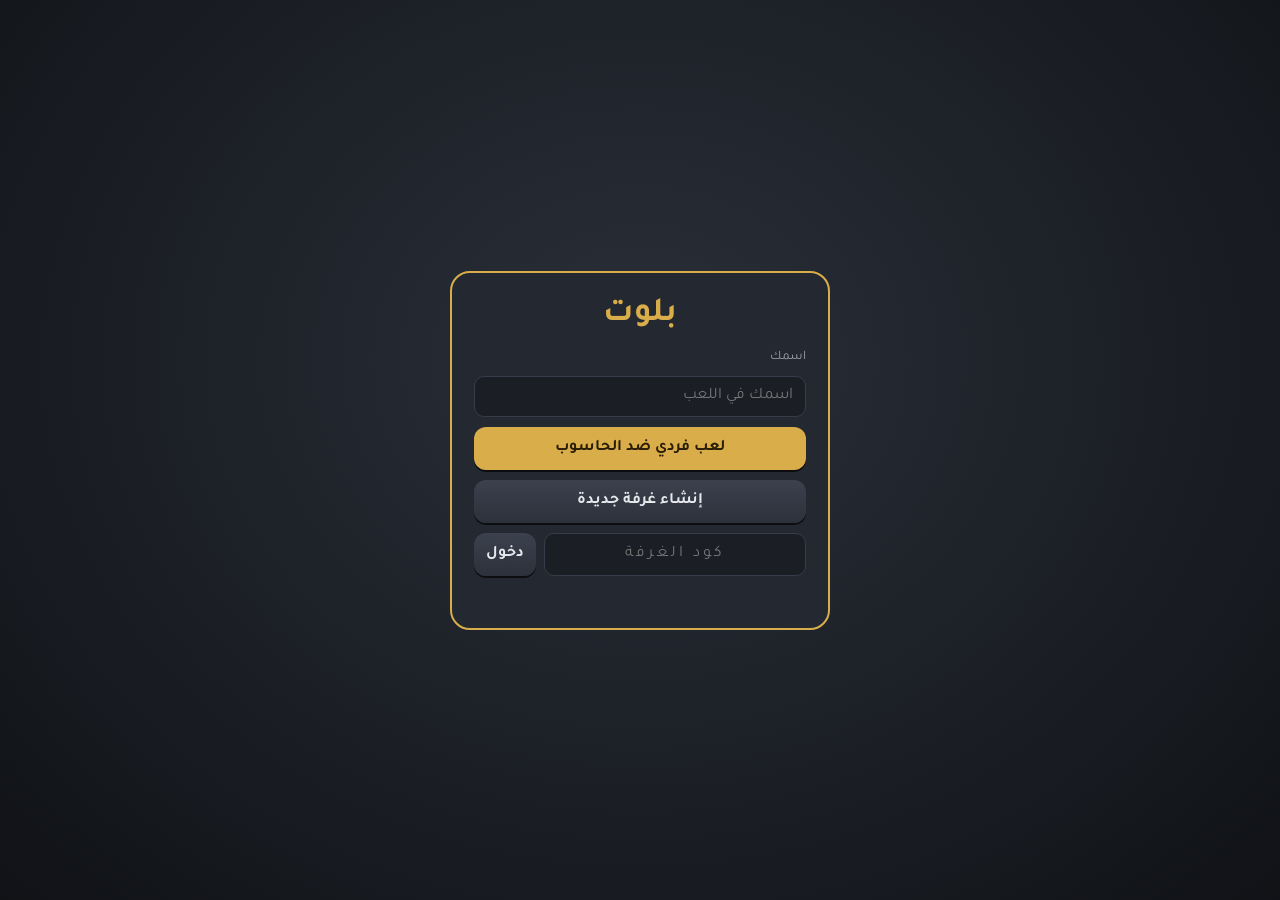
==== commit 7a526ce6: "Add support for "بلوت" button functionality and UI updates for player actions" ====
--- a/index.html
+++ b/index.html
@@ -9,10 +9,9 @@
 <link rel="stylesheet" href="css/style.css">
 </head>
 <body>
-<div id="beta">بيتا</div>
 <div id="wrap">
 <aside id="side">
-<div class="tb"><button class="gb" onclick="cycSpeed()"><i id="spi">🐇</i><span id="spt">عادي</span></button><button class="gb" onclick="skinUI()"><i>🎴</i>الورق</button><button class="gb" onclick="share()"><i>⇪</i>مشاركة</button><button class="gb onlb" onclick="roomToggle()"><i>👥</i><span id="rcnt">الغرفة</span></button><button class="gb onlb" onclick="chatToggle()"><i>💬</i><span id="cbd">دردشة</span></button></div>
+<div class="tb"><button class="gb onlb" onclick="roomToggle()"><i>👥</i><span id="rcnt">الغرفة</span></button><button class="gb onlb" onclick="chatToggle()"><i>💬</i><span id="cbd">دردشة</span></button></div>
 <div class="pan row" id="rn"></div>
 <div class="pan st"><div class="h"><span>لنا</span><span>لهم</span></div><div class="v"><b id="s0">0</b><b id="s1">0</b></div><div id="streak"></div><div class="live" id="live"></div></div>
 <div class="pan" id="info"></div>
@@ -22,7 +21,7 @@
 <main id="stage"><div id="tbl">
 <div class="seat" id="p2"></div><div class="seat" id="p3"></div><div class="seat" id="p1"></div>
 <div id="trp"></div><div id="rdn"></div><div id="dblb"></div><div id="rug"></div><div id="mid"></div><div id="wait"><span id="wt"></span></div><div id="msg"></div></div><div id="hand"></div>
-<div id="bar"><div class="me"><span class="dlr" id="dl0"><i></i><span>موزع</span></span><span class="avw"><button id="kawb" onclick="ENG.kawsh(ME)">كوشة</button><div class="av"></div></span><span class="nm">أنت</span><span class="by" id="by0"></span><span id="pl0"></span><button id="emb" onclick="emoTray()">😀</button></div><div id="act"></div></div>
+<div id="bar"><div class="pjf" id="pjf0"></div><div class="me"><span class="dlr" id="dl0"><i></i><span>موزع</span></span><span class="avw"><button id="kawb" onclick="ENG.kawsh(ME)">كوشة</button><div class="av"></div></span><span class="nm">أنت</span><span class="by" id="by0"></span><span id="pl0"></span><button id="emb" onclick="emoTray()">😀</button></div><div id="act"></div></div>
 <div id="emt"></div><div id="pmenu"></div></main>
 </div>
 <div id="ov" onclick="ovClick(event)"><div id="ovb"></div></div>
--- a/css/style.css
+++ b/css/style.css
@@ -526,3 +526,170 @@
 .avw{position:relative;display:inline-block}
 #kawb{display:none;position:absolute;bottom:calc(100% + 8px);left:50%;transform:translateX(-50%);z-index:40;padding:6px 14px;border-radius:12px;background:#f2d21b;color:#2a1d05;font-weight:800;font-size:14px;white-space:nowrap;border:2px solid #fff;box-shadow:0 4px 12px #000a}
 #kawb.show{display:block}
+
+/* ===== الجولة الرابعة: يد أكبر وأقرب إلى المنتصف، ونص الدبل الصغير عند المدبِّل ===== */
+#hand{--cw:min(19vw,118px);transform:translateY(var(--hy,-44px)) scale(var(--hs,1));transform-origin:50% 100%}
+/* القياس (من fitHand في ui.js): بلا حركة ولا رفع حتى تكون الأبعاد ثابتة */
+#hand.fm>.cd:not(.dm){position:absolute;visibility:hidden}
+#hand.fm>.dm{--lift:0px;transition:none}
+#hand .cd{transform:translateY(calc(var(--y0,0px) + var(--lift,0px))) rotate(calc(var(--r,0deg)*var(--rk,1))) translateZ(0);-webkit-backface-visibility:hidden;backface-visibility:hidden}
+/* اليد فوق عناصر الطاولة حتى يُضغط كل جزء من الورقة (كانت طبقة المنتصف تعترض الجزء العلوي) */
+#hand{z-index:3}
+#hand .cd{margin-inline-start:calc(var(--cw)*-.55)}
+#hand .cd:first-child{margin-inline-start:0}
+.dwt{display:inline-block;margin-inline-start:6px;background:#8a5a12;color:#fff;font-size:11px;font-weight:700;padding:1px 7px;border-radius:8px;white-space:nowrap;vertical-align:middle}
+.me .dwt{margin-inline-start:0}
+/* الجوال: تراكب أكبر وانفراج أقل لتتسع يد أكبر دون الخروج من الشاشة */
+@media(max-width:820px){#hand{--rk:.5}}
+/* التراكب يضبطه fitHand تلقائيًا (--mo) */
+#hand .cd{margin-inline-start:calc(var(--cw)*var(--mo,-.55))}
+#hand .cd:first-child{margin-inline-start:0}
+
+/* ===== إكة: وسم كبير ملفت عند اللاعب (بدل النص الصغير) ===== */
+.ekk{position:absolute;z-index:13;pointer-events:none;font-weight:900;font-size:clamp(38px,11vw,60px);line-height:1;padding:6px 26px 10px;border-radius:20px;color:#2a1d05;background:linear-gradient(#fff0a6,#f2c230 55%,#d9981b);border:3px solid #fffbe0;box-shadow:0 0 0 3px #000a,0 0 34px 8px #ffd54bcc,0 10px 24px #000b;text-shadow:0 2px 0 #fff8;white-space:nowrap;animation:ekp 2s ease-out both}
+.ekk.p0{left:50%;bottom:260px;translate:-50% 0}
+.ekk.p2{left:50%;top:150px;translate:-50% 0}
+.ekk.p1{right:70px;top:36%}
+.ekk.p3{left:70px;top:36%}
+@keyframes ekp{0%{scale:.15;rotate:-10deg;opacity:0}14%{scale:1.45;rotate:4deg;opacity:1}26%{scale:1;rotate:0deg}38%{scale:1.12}50%{scale:1}86%{opacity:1;scale:1}100%{opacity:0;scale:1.15}}
+@media(max-width:820px){.ekk{padding:4px 18px 8px;border-width:2px}.ekk.p0{bottom:235px}.ekk.p2{top:110px}.ekk.p1{right:6px;top:30%}.ekk.p3{left:6px;top:30%}}
+
+/* ===== المشاريع المنزلة: أوراق أكبر في الجوال ===== */
+@media(max-width:820px){
+ .pjr{padding:5px 9px;font-size:14px;max-width:64%}
+ .pjr .cd{--cw:min(12.5vw,50px);margin-inline-start:calc(var(--cw)*-.38)}
+ .pjr .cd:first-child{margin-inline-start:0}
+}
+
+/* ===== واجهة إنزال المشروع: كل الأوراق في صف واحد بتراكب خفيف ===== */
+#pmenu .lyc{--W:calc(min(92vw,430px) - 24px);--lcw:min(64px,calc(var(--W) / (1 + (var(--n,8) - 1) * .62)));display:flex;flex-wrap:nowrap;justify-content:center;direction:ltr;gap:0;margin:6px 0 10px;padding-top:12px}
+#pmenu .lyk{flex:none;margin-inline-start:calc(var(--lcw)*-.38)}
+#pmenu .lyk:first-child{margin-inline-start:0}
+#pmenu .lyk .cd{--cw:var(--lcw)}
+
+/* ===== الجوال: مقاعد اللاعبين أصغر، والنتيجة عريضة وفي الوسط ===== */
+@media(max-width:820px){
+ .seat{width:62px}
+ .av{width:34px;height:34px;border-width:2px}
+ .pl{padding:14px 3px 3px;margin-top:-12px;border-radius:9px}
+ .pl .nm{font-size:10px;padding:0 3px}
+ .bk u{width:18px;height:27px;margin:0 -8px}.bk{height:27px}
+ #side .st{flex:1.6 1 0;min-width:0;text-align:center}
+ #side .st .v{justify-content:center;gap:40px;width:100%;box-sizing:border-box}
+ #side #info{flex:1 1 0;min-width:0}
+}
+
+/* أوراق بلا صور بعد: مخفية حتى تنتهي مرحلة تحميل الصور فلا يظهر الشكل الافتراضي */
+.cd.skw{opacity:0}
+
+/* ===== كل الإعلانات بشكل الإكة ===== */
+.ekk.md{font-size:clamp(32px,9.2vw,50px)}
+.ekk.lg{font-size:clamp(26px,7.4vw,42px)}
+.ekk .sx{font-style:normal;color:#b3140f}
+/* وسم المقعد الدائم بنفس الشكل الذهبي بدل الأسود */
+.bb{background:linear-gradient(#fff0a6,#f2c230 55%,#d9981b);color:#2a1d05;border:2px solid #fffbe0;box-shadow:0 0 0 2px #000a,0 4px 12px #000a;font-weight:900;text-shadow:0 1px 0 #fff8}
+.bb .rd,.bb .sx{color:#b3140f}
+@media(max-width:820px){#p1 .bb,#p3 .bb{font-size:15px;padding:3px 10px}}
+.ekk.p1{right:120px}.ekk.p3{left:120px}
+@media(max-width:820px){.ekk.p1{right:6px;top:25%}.ekk.p3{left:6px;top:25%}}
+
+/* ===== الجوال: وسوم الإعلانات متوسطة الحجم ولا تخرج من الإطار ولا تغطي اللعب ===== */
+@media(max-width:820px){
+ .ekk{font-size:clamp(22px,6.2vw,29px);padding:3px 13px 5px;border-radius:14px;border-width:2px;max-width:calc(100% - 12px);box-shadow:0 0 0 2px #000a,0 0 18px 4px #ffd54bbb,0 6px 14px #000a}
+ .ekk.md{font-size:clamp(20px,5.6vw,26px)}
+ .ekk.lg{font-size:clamp(18px,5vw,22px)}
+ .ekk.p0{bottom:300px}
+ .ekk.p2{top:112px}
+}
+@media(max-width:820px){.ekk.p1{right:12px}.ekk.p3{left:12px}}
+
+/* ===== الجولة السادسة: واجهة أخف ===== */
+/* لا مربع علوي لحالة اللعب ولا لوحة معلومات؛ صن/حكم عند مقعد المشتري فقط (ويختفي بعد 10 ثوان) */
+#trp,#info{display:none!important}
+
+/* الإعلانات: صغيرة غير مشتّتة (كمبيوتر وجوال) */
+.ekk{font-size:24px;padding:2px 14px 4px;border-radius:12px;border-width:2px;box-shadow:0 0 0 2px #000a,0 0 14px 3px #ffd54b99,0 5px 12px #000a}
+.ekk.md,.ekk.lg{font-size:21px}
+.by{font-size:15px;padding:0 8px}.by b{font-size:20px}
+.bb{font-size:14px}
+@media(max-width:820px){
+ .ekk{font-size:15px;padding:1px 9px 3px;border-radius:9px;box-shadow:0 0 0 1px #000a,0 0 9px 2px #ffd54b99,0 3px 8px #000a}
+ .ekk.md,.ekk.lg{font-size:14px}
+ .by{font-size:11px;padding:0 6px}.by b{font-size:14px}
+ .bb,#p1 .bb,#p3 .bb{font-size:11px;padding:1px 7px}
+}
+
+/* عرض المشاريع المنزّلة: أوراق صغيرة بلا إطار قرب مقعد صاحبها (كما في كملنا) */
+.pjr{background:none!important;border:0!important;box-shadow:none!important;padding:0 calc(var(--pcw,34px)*.45) 0 0!important;gap:0!important;font-size:0;--pcw:34px;animation:pop2 .25s ease-out}
+.pjr.sm{display:flex;flex-direction:row;align-items:flex-start;flex-wrap:wrap;direction:ltr;justify-content:center;width:max-content;max-width:var(--mw,200px);transform:none;bottom:auto;z-index:9}
+.pjr.sm .cd{--cw:var(--pcw);margin:0 calc(var(--pcw)*-.45) 0 0}
+.pjr.p0.sm{position:static;margin-inline-start:6px;--pcw:22px;max-width:150px;top:auto;left:auto;right:auto}
+@media(max-width:820px){.pjr{--pcw:25px}.pjr.p0.sm{--pcw:20px;max-width:120px}}
+
+/* ===== الجوال: واجهة أصغر ومساحة أوسع للورق ===== */
+@media(max-width:820px){
+ #wrap{padding:4px;gap:4px}
+ #side{padding:4px;gap:3px;border-radius:14px}
+ .tb .gb,.gb{padding:3px 2px;font-size:11px;border-radius:9px}
+ .st .v{padding:1px 8px}.st b{font-size:20px}
+ #s0::before,#s1::before{font-size:10px}
+ #stage{grid-template-columns:58px 1fr 58px;padding:4px}
+ .seat{width:52px}
+ .av{width:28px;height:28px}
+ .pl{padding:11px 2px 2px;margin-top:-9px;border-radius:7px}
+ .pl .nm{font-size:9px;padding:0 2px}
+ .bk u{width:15px;height:22px;margin:0 -7px}.bk{height:22px}
+ #act{min-height:42px;gap:5px}
+ #act button{height:40px;font-size:clamp(12px,3.3vw,15px);border-radius:10px}
+ #bar{padding:3px 5px}
+ .me .av{width:30px;height:30px}
+ .me .nm,.me .dlr{font-size:11px}
+ .me .dlr{width:30px;height:30px}
+}
+
+/* ===== الجولة السابعة ===== */
+/* لا شعار بيتا ولا نص السلسلة */
+#beta,#streak{display:none!important}
+
+/* إعلانات المقعد: مجموعة واحدة أمام المقعد (نحو وسط الملعب) بلا تكرار */
+.fr{position:absolute;display:flex;gap:4px;align-items:center;z-index:6;pointer-events:none}
+#p2 .fr{top:calc(100% + 3px);left:50%;translate:-50% 0;flex-direction:row}
+#p3 .fr{left:calc(100% + 4px);top:50%;translate:0 -50%;flex-direction:column;align-items:flex-start}
+#p1 .fr{right:calc(100% + 4px);left:auto;top:50%;translate:0 -50%;flex-direction:column;align-items:flex-end}
+.fb,#by0{background:linear-gradient(#fff0a6,#f2c230 55%,#d9981b);color:#2a1d05;border:1.5px solid #fffbe0;border-radius:9px;padding:0 9px 1px;font-size:14px;font-weight:900;white-space:nowrap;box-shadow:0 0 0 1px #000a,0 3px 8px #000a;line-height:1.5;text-shadow:0 1px 0 #fff8}
+.fb.dw{background:linear-gradient(#e7b86a,#b9792a);color:#fff;text-shadow:none}
+.fb .sx,#by0 .sx{font-style:normal;color:#b3140f}
+#by0 .dwt{background:#8a5a12;margin-inline-start:6px}
+.fr .dlr{position:static;left:auto;top:auto;width:30px;height:30px;box-shadow:0 2px 5px #000a}
+.fr .dlr span{font-size:8px;line-height:1}
+.fr .dlr i{width:9px;height:12px}
+
+/* مروحة المشروع المنزَّل: أوراق مائلة متقاربة تخرج من تحت المقعد نحو وسط الملعب */
+.pjf{position:absolute;width:0;height:0;z-index:-1;pointer-events:none;--pw:clamp(26px,7.4vw,44px);--ov:calc(var(--pw)*.42);--plh:46px}
+.pf{position:absolute;left:0;top:0;display:block;width:var(--pw);margin-left:calc(var(--pw)/-2);transform-origin:50% 0;transform:translateX(calc(var(--k)*var(--pw)*.3)) rotate(var(--a))}
+.pf .cd{--cw:var(--pw);transform:rotate(180deg);box-shadow:0 2px 6px #000a}
+#p2 .pjf{left:50%;top:calc(100% - var(--ov))}
+#p3 .pjf{left:calc(100% - var(--ov));bottom:calc(var(--plh)/2);rotate:-90deg}
+#p1 .pjf{right:auto;left:var(--ov);bottom:calc(var(--plh)/2);rotate:90deg}
+#pjf0{left:50%;top:calc(var(--pw)*.5);rotate:180deg;--pw:clamp(24px,6.6vw,40px)}
+#bar{position:relative}
+
+@media(max-width:820px){
+ .fb,#by0{font-size:11px;padding:0 7px}
+ .pjf{--plh:30px}
+ /* النتيجة وحدها في الأعلى: صغيرة في الوسط لا تمتد للطرفين */
+ #side{justify-content:center;background:none;border:0;box-shadow:none;padding:2px}
+ #side .st{flex:0 0 auto;width:auto;min-width:0;padding:0;margin:0}
+ #side .st .v{gap:20px;padding:1px 16px;width:auto}
+ #side .st b{font-size:18px}
+}
+
+/* مروحة أكبر وأوضح (الجزء الأكبر ظاهر) */
+:root{--pwj:clamp(32px,9.4vw,54px)}
+.pjf{--pw:var(--pwj);--ov:calc(var(--pw)*.3)}
+.pf{transform:translateX(calc(var(--k)*var(--pw)*.42)) rotate(var(--a))}
+#pjf0{--pw:var(--pwj);top:calc(var(--pw)*.4)}
+/* حين تظهر المروحة تنزاح إعلانات المقعد أمامها */
+#p2 .fr.fan{top:calc(100% + var(--pwj)*1.25)}
+#p3 .fr.fan{left:calc(100% + var(--pwj)*1.2)}
+#p1 .fr.fan{right:calc(100% + var(--pwj)*1.2)}
